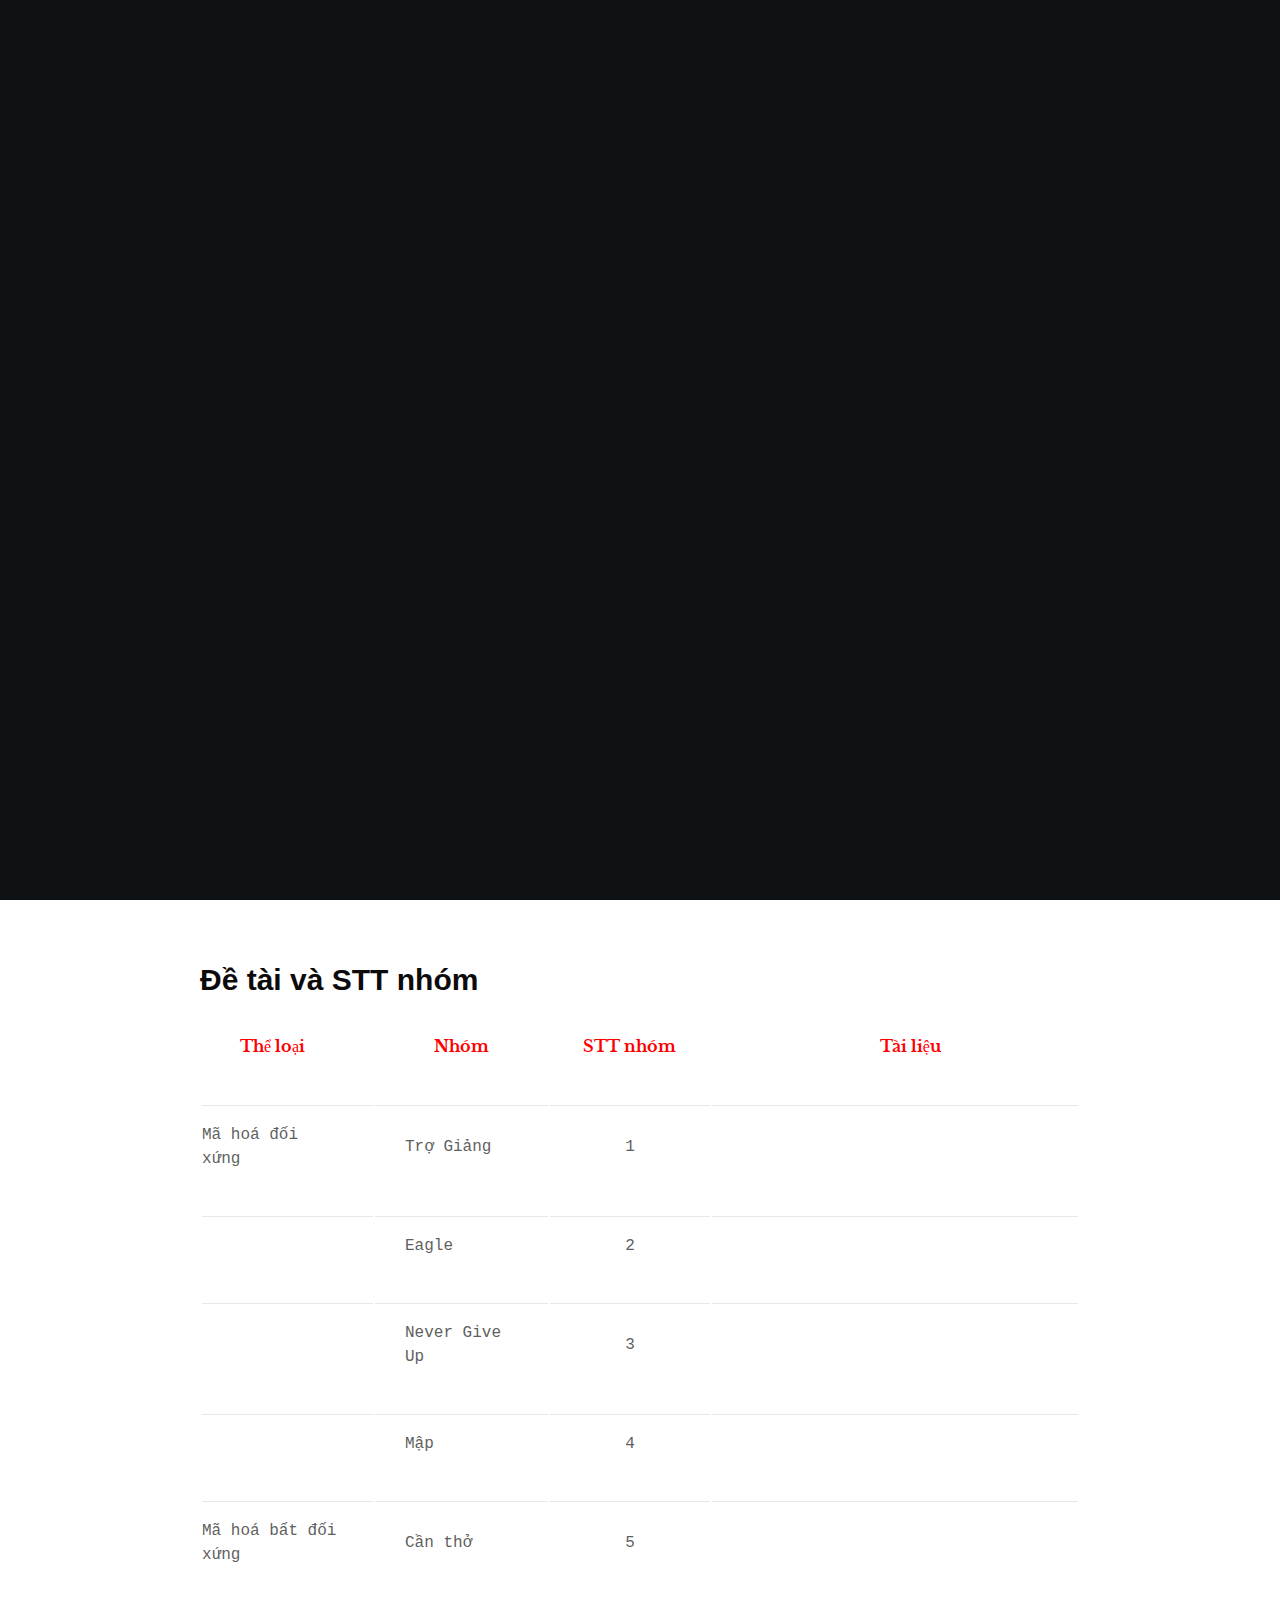
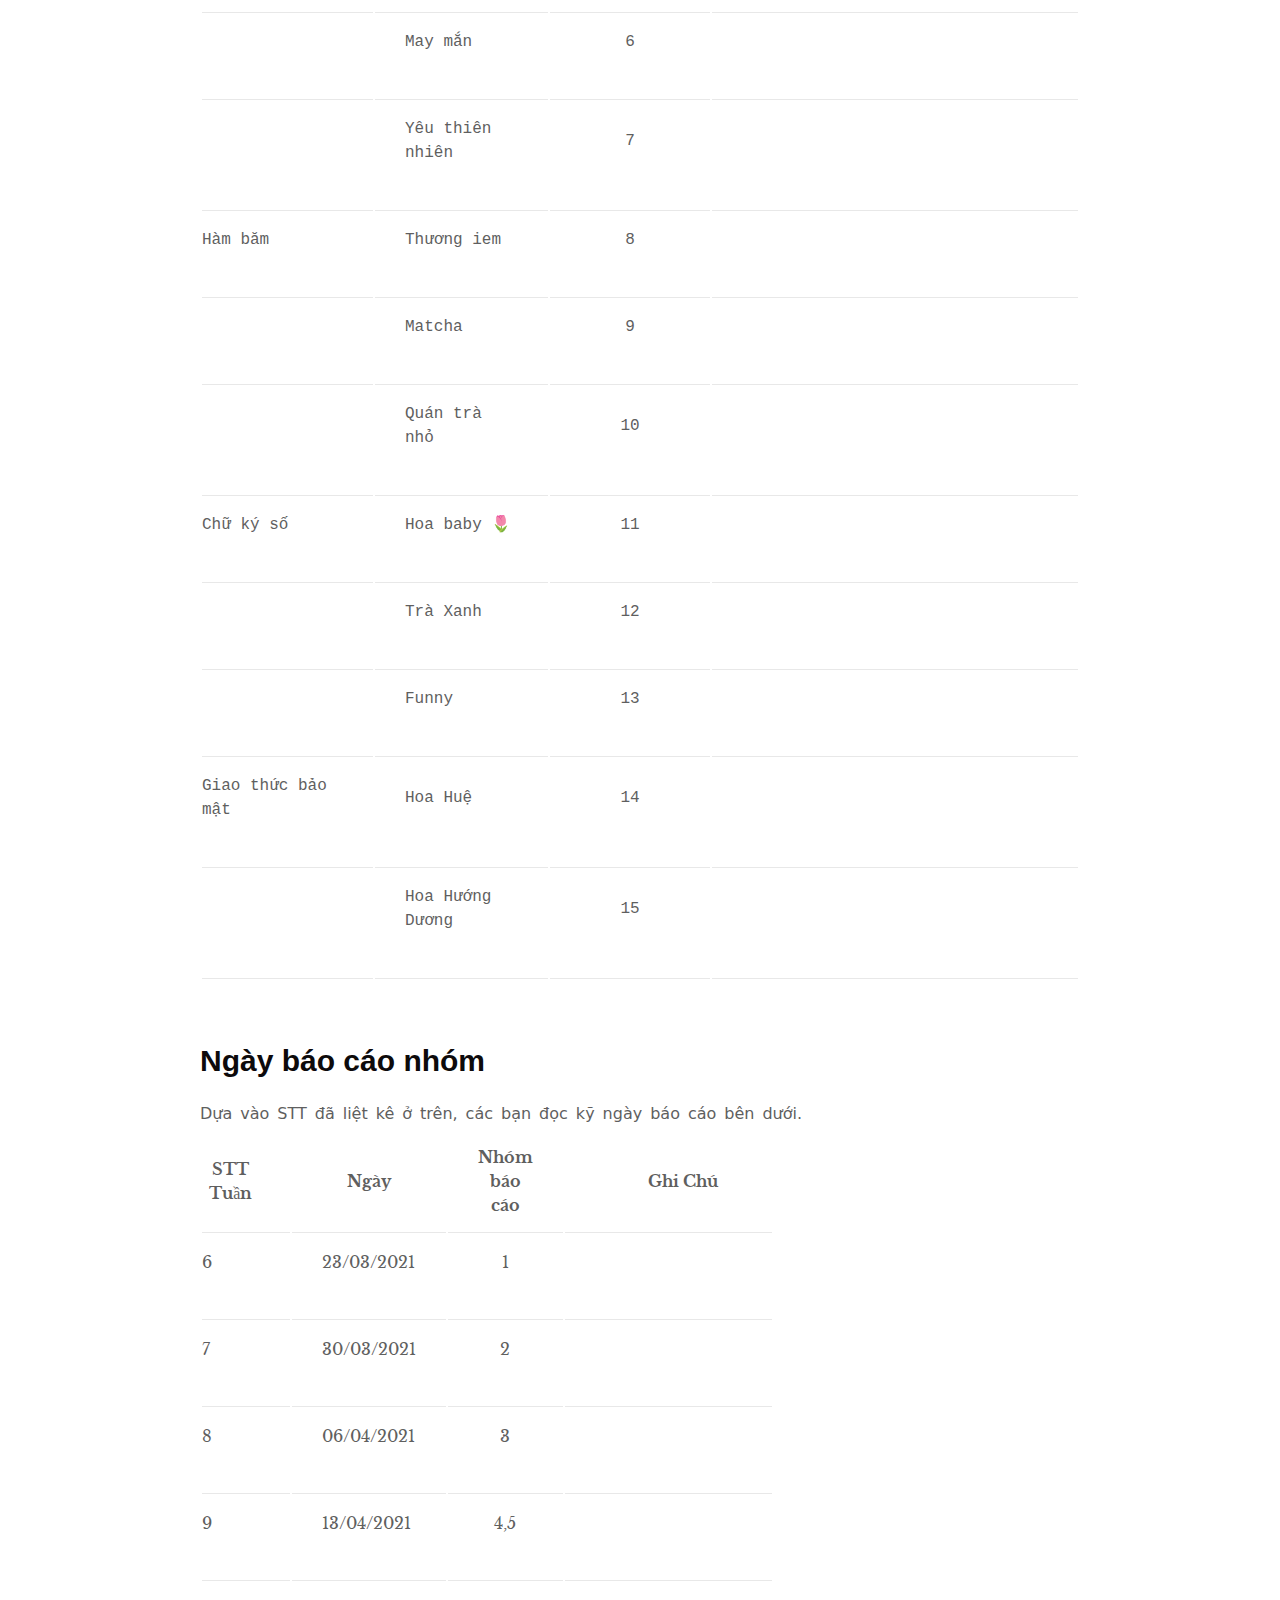
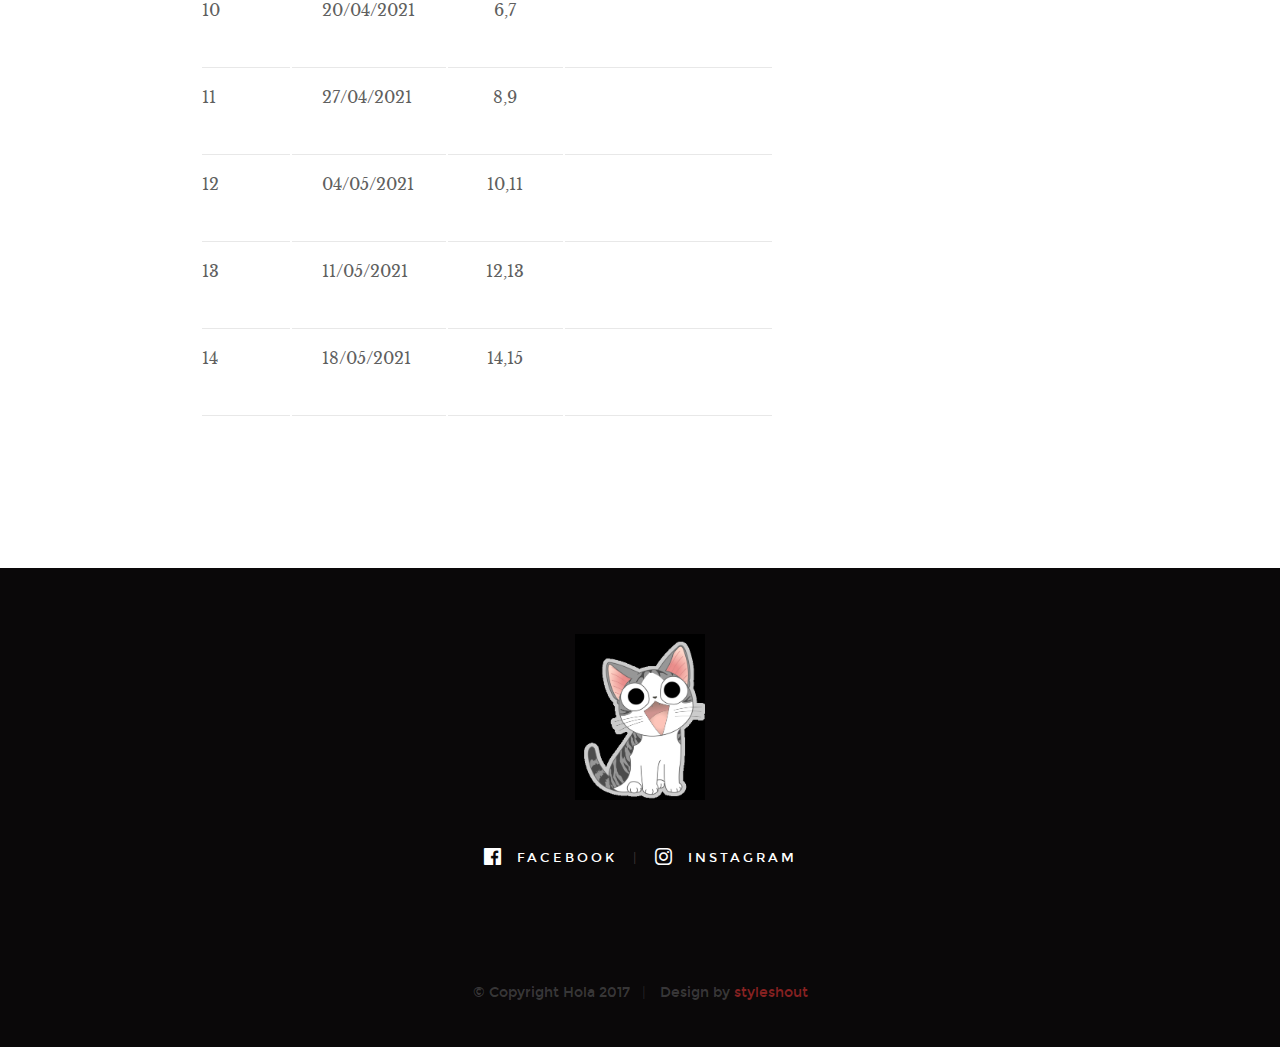
==== iss-detail.html @ af019b06 "Change huge things" ====
<!DOCTYPE html>
<!--[if lt IE 9 ]><html class="no-js oldie" lang="en"> <![endif]-->
<!--[if IE 9 ]><html class="no-js oldie ie9" lang="en"> <![endif]-->
<!--[if (gte IE 9)|!(IE)]><!-->
<html class="no-js" lang="en">
<!--<![endif]-->

<head>

    <!--- basic page needs
    ================================================== -->
    <meta charset="utf-8">
    <title>Blog Single - Hola</title>
    <meta name="description" content="">
    <meta name="author" content="">

    <!-- mobile specific metas
    ================================================== -->
    <meta name="viewport" content="width=device-width, initial-scale=1">

    <!-- CSS
    ================================================== -->
    <link rel="stylesheet" href="css/base.css">
    <link rel="stylesheet" href="css/vendor.css">
    <link rel="stylesheet" href="css/main.css">

    <!-- script
    ================================================== -->
    <script src="js/modernizr.js"></script>
    <script src="js/pace.min.js"></script>

    <!-- favicons
    ================================================== -->
    <link rel="shortcut icon" href="favicon.ico" type="image/x-icon">
    <link rel="icon" href="favicon.ico" type="image/x-icon">

</head>


<body id="top">

    <!-- header
    ================================================== -->
    <header class="s-header">
            
        <div class="header-logo">
        </div>

        <nav class="header-nav-wrap">
            <ul class="header-nav">
                <li><a href="./index.html" title="home">Home</a></li>
                <li class="current"><a class="smoothscroll"  href="./index.html#courses" title="works">Courses</a></li>
                <li><a class="smoothscroll"  href="./index.html" title="blog" target="_blank">Projects</a></li>
                <li><a class="smoothscroll"  href="./index.html" title="blog">Research Interests</a></li>
                <li><a class="smoothscroll"  href="./index.html" title="contact">About me</a></li>
            </ul>
        </nav>

        <a class="header-menu-toggle" href="#0"><span>Menu</span></a>

    </header> <!-- end s-header -->
                        

    <article class="blog-single">

        <!-- page header/blog hero
        ================================================== -->
        <div class="page-header page-header--single page-hero" style="background-image:url(images/courses/iss@2x.jpg)">
        
            <div class="row page-header__content narrow">
                <article class="col-full">
                    <div class="page-header__info">
                        <div class="page-header__cat">
                            <a href="#0">Security</a><a href="#0">Privacy</a>
                        </div>
                    </div>
                    <h1 class="page-header__title">
                        <a href="#0" title="">
                            Information Security and Privacy
                        </a>
                    </h1>
                    <ul class="page-header__meta">
                        <li class="date">02/02/2021-25/05/2021</li>
                        <li class="author">
                            By
                            <span>Kim Khanh Tran</span>
                        </li>
                    </ul>
                    
                </article>
            </div>
    
        </div> <!-- end page-header -->

        <div class="row blog-content">
            <div class="col-full blog-content__main">
                <p class="lead-detail">Đây là trang chi tiết của học phần "An toàn và bảo mật thông tin" của năm học 2020-2021.
                    <br>
                    Bao gồm:
                    <ol>
                        <li>STT của nhóm tương ứng với tên mà nhóm đã đăng ký</li>
                        <li>Đề tài và tài nguyên báo cáo</li>
                        <li>Ngày báo cáo cụ thể</li>
                    </ol>
                </p>
                <h2 class="h2-detail">Đề tài và STT nhóm</h2>
                <!-- https://html-online.com/editor/ -->
                <table style="width: 1000px; font-family: monospace;" >
                    <tbody>
                    <tr>
                    <td style="text-align: center; width: 119.132px;">
                    <p><strong><span style="color: #ff0000;">Thể loại</span></strong></p>
                    </td>
                    <td style="text-align: center; width: 120.243px;">
                    <p><strong><span style="color: #ff0000;">Nh&oacute;m</span></strong></p>
                    </td>
                    <td style="text-align: center; width: 72.4653px;">
                    <p><strong><span style="color: #ff0000;">STT nh&oacute;m</span></strong></p>
                    </td>
                    <td style="text-align: center; width: 254.688px;">
                    <p><strong><span style="color: #ff0000;">T&agrave;i liệu</span></strong></p>
                    </td>
                    </tr>
                    <tr>
                    <td style="width: 119.132px;">
                    <p>M&atilde; ho&aacute; đối xứng</p>
                    </td>
                    <td style="width: 120.243px;">
                    <p>Trợ Giảng</p>
                    </td>
                    <td style="width: 72.4653px; text-align: center;">
                    <p>1</p>
                    </td>
                    <td style="width: 254.688px;">
                    <p>&nbsp;</p>
                    </td>
                    </tr>
                    <tr>
                    <td style="width: 119.132px;">
                    <p>&nbsp;</p>
                    </td>
                    <td style="width: 120.243px;">
                    <p>Eagle</p>
                    </td>
                    <td style="width: 72.4653px; text-align: center;">
                    <p>2</p>
                    </td>
                    <td style="width: 254.688px;">
                    <p>&nbsp;</p>
                    </td>
                    </tr>
                    <tr>
                    <td style="width: 119.132px;">
                    <p>&nbsp;</p>
                    </td>
                    <td style="width: 120.243px;">
                    <p>Never Give Up</p>
                    </td>
                    <td style="width: 72.4653px; text-align: center;">
                    <p>3</p>
                    </td>
                    <td style="width: 254.688px;">
                    <p>&nbsp;</p>
                    </td>
                    </tr>
                    <tr>
                    <td style="width: 119.132px;">
                    <p>&nbsp;</p>
                    </td>
                    <td style="width: 120.243px;">
                    <p>Mập</p>
                    </td>
                    <td style="width: 72.4653px; text-align: center;">
                    <p>4</p>
                    </td>
                    <td style="width: 254.688px;">
                    <p>&nbsp;</p>
                    </td>
                    </tr>
                    <tr>
                    <td style="width: 119.132px;">
                    <p>M&atilde; ho&aacute; bất đối xứng</p>
                    </td>
                    <td style="width: 120.243px;">
                    <p>Cần thở</p>
                    </td>
                    <td style="width: 72.4653px; text-align: center;">
                    <p>5</p>
                    </td>
                    <td style="width: 254.688px;">
                    <p>&nbsp;</p>
                    </td>
                    </tr>
                    <tr>
                    <td style="width: 119.132px;">
                    <p>&nbsp;</p>
                    </td>
                    <td style="width: 120.243px;">
                    <p>May mắn</p>
                    </td>
                    <td style="width: 72.4653px; text-align: center;">
                    <p>6</p>
                    </td>
                    <td style="width: 254.688px;">
                    <p>&nbsp;</p>
                    </td>
                    </tr>
                    <tr>
                    <td style="width: 119.132px;">
                    <p>&nbsp;</p>
                    </td>
                    <td style="width: 120.243px;">
                    <p>Y&ecirc;u thi&ecirc;n nhi&ecirc;n</p>
                    </td>
                    <td style="width: 72.4653px; text-align: center;">
                    <p>7</p>
                    </td>
                    <td style="width: 254.688px;">
                    <p>&nbsp;</p>
                    </td>
                    </tr>
                    <tr>
                    <td style="width: 119.132px;">
                    <p>H&agrave;m băm</p>
                    </td>
                    <td style="width: 120.243px;">
                    <p>Thương iem</p>
                    </td>
                    <td style="width: 72.4653px; text-align: center;">
                    <p>8</p>
                    </td>
                    <td style="width: 254.688px;">
                    <p>&nbsp;</p>
                    </td>
                    </tr>
                    <tr>
                    <td style="width: 119.132px;">
                    <p>&nbsp;</p>
                    </td>
                    <td style="width: 120.243px;">
                    <p>Matcha</p>
                    </td>
                    <td style="width: 72.4653px; text-align: center;">
                    <p>9</p>
                    </td>
                    <td style="width: 254.688px;">
                    <p>&nbsp;</p>
                    </td>
                    </tr>
                    <tr>
                    <td style="width: 119.132px;">
                    <p>&nbsp;</p>
                    </td>
                    <td style="width: 120.243px;">
                    <p>Qu&aacute;n tr&agrave; nhỏ</p>
                    </td>
                    <td style="width: 72.4653px; text-align: center;">
                    <p>10</p>
                    </td>
                    <td style="width: 254.688px;">
                    <p>&nbsp;</p>
                    </td>
                    </tr>
                    <tr>
                    <td style="width: 119.132px;">
                    <p>Chữ k&yacute; số</p>
                    </td>
                    <td style="width: 120.243px;">
                    <p>Hoa baby 🌷</p>
                    </td>
                    <td style="width: 72.4653px; text-align: center;">
                    <p>11</p>
                    </td>
                    <td style="width: 254.688px;">
                    <p>&nbsp;</p>
                    </td>
                    </tr>
                    <tr>
                    <td style="width: 119.132px;">
                    <p>&nbsp;</p>
                    </td>
                    <td style="width: 120.243px;">
                    <p>Tr&agrave; Xanh</p>
                    </td>
                    <td style="width: 72.4653px; text-align: center;">
                    <p>12</p>
                    </td>
                    <td style="width: 254.688px;">
                    <p>&nbsp;</p>
                    </td>
                    </tr>
                    <tr>
                    <td style="width: 119.132px;">
                    <p>&nbsp;</p>
                    </td>
                    <td style="width: 120.243px;">
                    <p>Funny</p>
                    </td>
                    <td style="width: 72.4653px; text-align: center;">
                    <p>13</p>
                    </td>
                    <td style="width: 254.688px;">
                    <p>&nbsp;</p>
                    </td>
                    </tr>
                    <tr>
                    <td style="width: 119.132px;">
                    <p>Giao thức bảo mật</p>
                    </td>
                    <td style="width: 120.243px;">
                    <p>Hoa Huệ</p>
                    </td>
                    <td style="width: 72.4653px; text-align: center;">
                    <p>14</p>
                    </td>
                    <td style="width: 254.688px;">
                    <p>&nbsp;</p>
                    </td>
                    </tr>
                    <tr>
                    <td style="width: 119.132px;">
                    <p>&nbsp;</p>
                    </td>
                    <td style="width: 120.243px;">
                    <p>Hoa Hướng Dương</p>
                    </td>
                    <td style="width: 72.4653px; text-align: center;">
                    <p>15</p>
                    </td>
                    <td style="width: 254.688px;">
                    <p>&nbsp;</p>
                    </td>
                    </tr>
                    </tbody>
                    </table>
                <h2 class="h2-detail">Ngày báo cáo nhóm</h2>
                Dựa vào STT đã liệt kê ở trên, các bạn đọc kỹ ngày báo cáo bên dưới.
                <table style="width: 574px;">
                    <tbody>
                    <tr style="height: 31px;">
                    <td style="height: 31px; width: 90px; text-align: center;"><strong>STT Tuần</strong></td>
                    <td style="height: 31px; width: 139px; text-align: center;"><strong>Ng&agrave;y</strong></td>
                    <td style="height: 31px; width: 114px; text-align: center;"><strong>Nh&oacute;m b&aacute;o c&aacute;o</strong></td>
                    <td style="height: 31px; width: 230px; text-align: center;"><strong>Ghi Ch&uacute;</strong></td>
                    </tr>
                    <tr style="height: 31px;">
                    <td style="height: 31px; width: 90px;">
                    <p>6</p>
                    </td>
                    <td style="height: 31px; width: 139px;">
                    <p>23/03/2021</p>
                    </td>
                    <td style="height: 31px; width: 114px;">
                    <p style="text-align: center;">1</p>
                    </td>
                    <td style="height: 31px; width: 230px;">&nbsp;</td>
                    </tr>
                    <tr style="height: 31px;">
                    <td style="height: 31px; width: 90px;">
                    <p>7</p>
                    </td>
                    <td style="height: 31px; width: 139px;">
                    <p>30/03/2021</p>
                    </td>
                    <td style="height: 31px; width: 114px;">
                    <p style="text-align: center;">2</p>
                    </td>
                    <td style="height: 31px; width: 230px;">&nbsp;</td>
                    </tr>
                    <tr style="height: 31px;">
                    <td style="height: 31px; width: 90px;">
                    <p>8</p>
                    </td>
                    <td style="height: 31px; width: 139px;">
                    <p>06/04/2021</p>
                    </td>
                    <td style="height: 31px; width: 114px;">
                    <p style="text-align: center;">3</p>
                    </td>
                    <td style="height: 31px; width: 230px;">&nbsp;</td>
                    </tr>
                    <tr style="height: 31px;">
                    <td style="height: 31px; width: 90px;">
                    <p>9</p>
                    </td>
                    <td style="height: 31px; width: 139px;">
                    <p>13/04/2021</p>
                    </td>
                    <td style="height: 31px; width: 114px;">
                    <p style="text-align: center;">4,5</p>
                    </td>
                    <td style="height: 31px; width: 230px;">&nbsp;</td>
                    </tr>
                    <tr style="height: 31px;">
                    <td style="height: 31px; width: 90px;">
                    <p>10</p>
                    </td>
                    <td style="height: 31px; width: 139px;">
                    <p>20/04/2021</p>
                    </td>
                    <td style="height: 31px; width: 114px;">
                    <p style="text-align: center;">6,7</p>
                    </td>
                    <td style="height: 31px; width: 230px;">&nbsp;</td>
                    </tr>
                    <tr style="height: 31px;">
                    <td style="height: 31px; width: 90px;">
                    <p>11</p>
                    </td>
                    <td style="height: 31px; width: 139px;">
                    <p>27/04/2021</p>
                    </td>
                    <td style="height: 31px; width: 114px;">
                    <p style="text-align: center;">8,9</p>
                    </td>
                    <td style="height: 31px; width: 230px;">&nbsp;</td>
                    </tr>
                    <tr style="height: 31px;">
                    <td style="height: 31px; width: 90px;">
                    <p>12</p>
                    </td>
                    <td style="height: 31px; width: 139px;">
                    <p>04/05/2021</p>
                    </td>
                    <td style="height: 31px; width: 114px;">
                    <p style="text-align: center;">10,11</p>
                    </td>
                    <td style="height: 31px; width: 230px;">&nbsp;</td>
                    </tr>
                    <tr style="height: 31px;">
                    <td style="height: 31px; width: 90px;">
                    <p>13</p>
                    </td>
                    <td style="height: 31px; width: 139px;">
                    <p>11/05/2021</p>
                    </td>
                    <td style="height: 31px; width: 114px;">
                    <p style="text-align: center;">12,13</p>
                    </td>
                    <td style="height: 31px; width: 230px;">&nbsp;</td>
                    </tr>
                    <tr style="height: 31px;">
                    <td style="height: 31px; width: 90px;">
                    <p>14</p>
                    </td>
                    <td style="height: 31px; width: 139px;">
                    <p>18/05/2021</p>
                    </td>
                    <td style="height: 31px; width: 114px;">
                    <p style="text-align: center;">14,15</p>
                    </td>
                    <td style="height: 31px; width: 230px;">&nbsp;</td>
                    </tr>
                    </tbody>
                </table>
                <!-- <p class="blog-content__tags">
                    <span>Post Tags</span>

                    <span class="blog-content__tag-list">
                        <a href="#0">orci</a>
                        <a href="#0">lectus</a>
                        <a href="#0">varius</a>
                        <a href="#0">turpis</a>
                    </span>

                </p> -->

                <!-- <div class="blog-content__pagenav">
                    <div class="blog-content__nav">
                        <div class="blog-content__prev">
                            <a href="#0" rel="prev">
                                <span>Previous Post</span>
                                Tips on Minimalist Design 
                            </a>
                        </div>
                        <div class="blog-content__next">
                            <a href="#0" rel="next">
                                <span>Next Post</span>
                                Less Is More 
                            </a>
                        </div>
                    </div>

                    <div class="blog-content__all">
                        <a href="blog.html" class="btn btn--primary">
                            View All Post
                        </a>
                    </div>
                </div> -->

            </div><!-- end blog-content__main -->
        </div> <!-- end blog-content -->

    </article>


    <!-- comments
    ================================================== -->
    


    <!-- footer
    ================================================== -->
    <footer>
            <div class="row">
                <div class="col-full">

                    <div class="footer-logo">
                        <a class="footer-site-logo" href="#0"><img src="images/courses/chi.png" alt="Homepage"></a>
                    </div>
    
                    <ul class="footer-social">
                        <li><a href="https://www.facebook.com/kkhanh.tran.yc/">
                            <i class="im im-facebook" aria-hidden="true"></i>
                            <span>Facebook</span>
                        </a></li>
                        <li><a href="https://www.instagram.com/homo_meo">
                            <i class="im im-instagram" aria-hidden="true"></i>
                            <span>Instagram</span>
                        </a></li>
                    </ul>
                        
                </div>
            </div>
    
            <div class="row footer-bottom">
    
                <div class="col-twelve">
                    <div class="copyright">
                        <span>© Copyright Hola 2017</span> 
                        <span>Design by <a href="https://www.styleshout.com/">styleshout</a></span>	
                    </div>
    
                    <div class="go-top">
                    <a class="smoothscroll" title="Back to Top" href="#top"><i class="im im-arrow-up" aria-hidden="true"></i></a>
                    </div>
                </div>
    
            </div> <!-- end footer-bottom -->
    
        </footer> <!-- end footer -->
    
    
        <div id="preloader"> 
            <div id="loader"></div>
        </div>
    
    
        <!-- Java Script
        ================================================== -->
        <script src="js/jquery-3.2.1.min.js"></script>
        <script src="js/plugins.js"></script>
        <script src="js/main.js"></script>

</body>

</html>
---- css/base.css ----
/* =================================================================== 
 *
 *  Hola v1.0 Base Stylesheet
 *  10-02-2017
 *  ------------------------------------------------------------------
 *
 *  TOC:
 *  # Normalize
 *  # Basic/base setup styles
 *      ## Media
 *      ## Typography resets
 *      ## links
 *      ## inputs
 *  # grid
 *      ## medium size devices
 *      ## tablets
 *      ## mobile devices
 *      ## small mobile devices
 *  # block grids
 *      ## medium size devices
 *      ## tablets
 *      ## mobile devices
 *      ## small mobile devices
 *  # MISC
 *
 * =================================================================== */


/* ===================================================================
 * # normalize
 * normalize.css v5.0.0 | MIT License | 
 * github.com/necolas/normalize.css
 *
 * ------------------------------------------------------------------- */

html {
    font-family: sans-serif;
    line-height: 1.15;
    -ms-text-size-adjust: 100%;
    -webkit-text-size-adjust: 100%;
}

body {
    margin: 0;
}

article, aside, footer, header, nav, section {
    display: block;
}

h1 {
    font-size: 2em;
    margin: 0.67em 0;
}

figcaption, figure, main {
    display: block;
}

figure {
    margin: 1em 40px;
}

hr {
    box-sizing: content-box;
    height: 0;
    overflow: visible;
}

pre {
    font-family: monospace, monospace;
    font-size: 1em;
}

a {
    background-color: transparent;
    -webkit-text-decoration-skip: objects;
}

a:active, a:hover {
    outline-width: 0;
}

abbr[title] {
    border-bottom: none;
    text-decoration: underline;
    text-decoration: underline dotted;
}

b, strong {
    font-weight: inherit;
}

b, strong {
    font-weight: bolder;
}

code, kbd, samp {
    font-family: monospace, monospace;
    font-size: 1em;
}

dfn {
    font-style: italic;
}

mark {
    background-color: #ff0;
    color: #000;
}

small {
    font-size: 80%;
}

sub, sup {
    font-size: 75%;
    line-height: 0;
    position: relative;
    vertical-align: baseline;
}

sub {
    bottom: -0.25em;
}

sup {
    top: -0.5em;
}

audio, video {
    display: inline-block;
}

audio:not([controls]) {
    display: none;
    height: 0;
}

img {
    border-style: none;
}

svg:not(:root) {
    overflow: hidden;
}

button, input, optgroup, select, textarea {
    font-family: sans-serif;
    font-size: 100%;
    line-height: 1.15;
    margin: 0;
}

button, input {
    overflow: visible;
}

button, select {
    text-transform: none;
}

button, html [type="button"], [type="reset"], [type="submit"] {
    -webkit-appearance: button;
}

button::-moz-focus-inner, [type="button"]::-moz-focus-inner, [type="reset"]::-moz-focus-inner, [type="submit"]::-moz-focus-inner {
    border-style: none;
    padding: 0;
}

button:-moz-focusring, [type="button"]:-moz-focusring, [type="reset"]:-moz-focusring, [type="submit"]:-moz-focusring {
    outline: 1px dotted ButtonText;
}

fieldset {
    border: 1px solid #c0c0c0;
    margin: 0 2px;
    padding: 0.35em 0.625em 0.75em;
}

legend {
    box-sizing: border-box;
    color: inherit;
    display: table;
    max-width: 100%;
    padding: 0;
    white-space: normal;
}

progress {
    display: inline-block;
    vertical-align: baseline;
}

textarea {
    overflow: auto;
}

[type="checkbox"], [type="radio"] {
    box-sizing: border-box;
    padding: 0;
}

[type="number"]::-webkit-inner-spin-button, [type="number"]::-webkit-outer-spin-button {
    height: auto;
}

[type="search"] {
    -webkit-appearance: textfield;
    outline-offset: -2px;
}

[type="search"]::-webkit-search-cancel-button, [type="search"]::-webkit-search-decoration {
    -webkit-appearance: none;
}

::-webkit-file-upload-button {
    -webkit-appearance: button;
    font: inherit;
}

details, menu {
    display: block;
}

summary {
    display: list-item;
}

canvas {
    display: inline-block;
}

template {
    display: none;
}

[hidden] {
    display: none;
}


/* ===================================================================
 * # basic/base setup styles - (_basic.scss)
 *
 * ------------------------------------------------------------------- */

html {
    font-size: 62.5%;
    box-sizing: border-box;
}

*, *::before, *::after {
    box-sizing: inherit;
}

body {
    font-weight: normal;
    line-height: 1;
    word-wrap: break-word;
    text-rendering: optimizeLegibility;
    -webkit-overflow-scrolling: touch;
    -webkit-text-size-adjust: none;
}

body, input, button {
    -moz-osx-font-smoothing: grayscale;
    -webkit-font-smoothing: antialiased;
}


/* ------------------------------------------------------------------- 
 * ## Media - (_basic.scss)
 * ------------------------------------------------------------------- */

img, video {
    max-width: 100%;
    height: auto;
}


/* ------------------------------------------------------------------- 
 * ## Typography resets - (_basic.scss)
 * ------------------------------------------------------------------- */

div, dl, dt, dd, ul, ol, li, h1, h2, h3, h4, h5, h6, pre, form, p, blockquote, th, td {
    margin: 0;
    padding: 0;
}

h1, h2, h3, h4, h5, h6 {
    -webkit-font-smoothing: auto;
    -webkit-font-smoothing: antialiased;
    -webkit-font-variant-ligatures: common-ligatures;
    -moz-font-variant-ligatures: common-ligatures;
    font-variant-ligatures: common-ligatures;
    text-rendering: optimizeLegibility;
}

em, i {
    font-style: italic;
    line-height: inherit;
}

strong, b {
    font-weight: bold;
    line-height: inherit;
}

small {
    font-size: 60%;
    line-height: inherit;
}

ol, ul {
    list-style: none;
}

li {
    display: block;
}


/* ------------------------------------------------------------------- 
 * ## links - (_basic.scss)
 * ------------------------------------------------------------------- */

a {
    text-decoration: none;
    line-height: inherit;
}

a img {
    border: none;
}


/* ------------------------------------------------------------------- 
 * ## inputs - (_basic.scss)
 * ------------------------------------------------------------------- */

fieldset {
    margin: 0;
    padding: 0;
}

input[type="email"], 
input[type="number"], 
input[type="search"], 
input[type="text"], 
input[type="tel"], 
input[type="url"], 
input[type="password"], textarea {
    -webkit-appearance: none;
    -moz-appearance: none;
    -ms-appearance: none;
    -o-appearance: none;
    appearance: none;
}


/* ===================================================================
 * # grid - (_grid.scss)
 *
 * ------------------------------------------------------------------- */

.row {
    width: 94%;
    max-width: 1200px;
    margin: 0 auto;
}

.row:after {
    content: "";
    display: table;
    clear: both;
}

.row .row {
    width: auto;
    max-width: none;
    margin-left: -20px;
    margin-right: -20px;
}


/* column blocks
 * -------------------------------------- */

[class*="col-"] {
    float: left;
}

[class*="col-"] + [class*="col-"].end {
    float: right;
}

[class*="col-"] {
    padding: 0 20px;
}


/* column width classes 
 * -------------------------------------- */

.col-one {
    width: 8.33333%;
}

.col-two, .col-1-6 {
    width: 16.66667%;
}

.col-three, .col-1-4 {
    width: 25%;
}

.col-four, .col-1-3 {
    width: 33.33333%;
}

.col-five {
    width: 41.66667%;
}

.col-six, .col-1-2 {
    width: 50%;
}

.col-seven {
    width: 58.33333%;
}

.col-eight, .col-2-3 {
    width: 66.66667%;
}

.col-nine, .col-3-4 {
    width: 75%;
}

.col-ten, .col-5-6 {
    width: 83.33333%;
}

.col-eleven {
    width: 91.66667%;
}

.col-twelve, .col-full {
    width: 100%;
}


/* ------------------------------------------------------------------- 
 * ## medium size devices - (_grid.scss)
 * ------------------------------------------------------------------- */

@media only screen and (max-width: 1200px) {
    .row .row {
        margin-left: -15px;
        margin-right: -15px;
    }
    [class*="col-"] {
        padding: 0 15px;
    }
    .md-two, .md-1-6 {
        width: 16.66667%;
    }
    .md-one {
        width: 8.33333%;
    }
    .md-three, .md-1-4 {
        width: 25%;
    }
    .md-four, .md-1-3 {
        width: 33.33333%;
    }
    .md-five {
        width: 41.66667%;
    }
    .md-six, .md-1-2 {
        width: 50%;
    }
    .md-seven {
        width: 58.33333%;
    }
    .md-eight, .md-2-3 {
        width: 66.66667%;
    }
    .md-nine, .md-3-4 {
        width: 75%;
    }
    .md-ten, .md-5-6 {
        width: 83.33333%;
    }
    .md-eleven {
        width: 91.66667%;
    }
    .md-twelve, .md-full {
        width: 100%;
    }
}


/* ------------------------------------------------------------------- 
 * ## tablets - (_grid.scss)
 * ------------------------------------------------------------------- */

@media only screen and (max-width: 800px) {
    .row {
        width: 90%;
    }
    .tab-1-4 {
        width: 25%;
    }
    .tab-1-3 {
        width: 33.33333%;
    }
    .tab-1-2 {
        width: 50%;
    }
    .tab-2-3 {
        width: 66.66667%;
    }
    .tab-3-4 {
        width: 75%;
    }
    .tab-full {
        width: 100%;
    }
}


/* ------------------------------------------------------------------- 
 * ## mobile devices - (_grid.scss)
 * ------------------------------------------------------------------- */

@media only screen and (max-width: 600px) {
    .row {
        width: auto;
        padding-left: 25px;
        padding-right: 25px;
    }
    .row .row {
        margin-left: -10px;
        margin-right: -10px;
    }
    [class*="col-"] {
        padding: 0 10px;
    }
    .mob-1-4 {
        width: 25%;
    }
    .mob-1-3 {
        width: 33.33333%;
    }
    .mob-1-2 {
        width: 50%;
    }
    .mob-2-3 {
        width: 66.66667%;
    }
    .mob-3-4 {
        width: 75%;
    }
    .mob-full {
        width: 100%;
    }
}


/* ------------------------------------------------------------------- 
 * ## small mobile devices - (_grid.scss) 
 * ------------------------------------------------------------------- */


/* stack columns on small mobile devices
 * ------------------------------------------------------------------- */

@media only screen and (max-width: 400px) {
    .row .row {
        padding-left: 0;
        padding-right: 0;
        margin-left: 0;
        margin-right: 0;
    }
    [class*="col-"] {
        width: 100% !important;
        float: none !important;
        clear: both !important;
        margin-left: 0;
        margin-right: 0;
        padding: 0;
    }
    [class*="col-"] + [class*="col-"].end {
        float: none;
    }
}


/* ===================================================================
 * # block grids - (_grid.scss)
 * ------------------------------------------------------------------- */


/*   Equally-sized columns define at row level
 * ------------------------------------------------------------------- */

[class*="block-"]:after {
    content: "";
    display: table;
    clear: both;
}

.block-1-6 .col-block {
    width: 16.66667%;
}

.block-1-5 .col-block {
    width: 20%;
}

.block-1-4 .col-block {
    width: 25%;
}

.block-1-3 .col-block {
    width: 33.33333%;
}

.block-1-2 .col-block {
    width: 50%;
}


/**
 * Clearing for block grid columns. Allow columns with 
 * different heights to align properly.
 */

.block-1-6 .col-block:nth-child(6n+1), 
.block-1-5 .col-block:nth-child(5n+1), 
.block-1-4 .col-block:nth-child(4n+1), 
.block-1-3 .col-block:nth-child(3n+1), 
.block-1-2 .col-block:nth-child(2n+1) {
    clear: both;
}


/* ------------------------------------------------------------------- 
 * ## medium size devices - (_grid.scss)
 * ------------------------------------------------------------------- */

@media only screen and (max-width: 1200px) {
    .block-m-1-6 .col-block {
        width: 16.66667%;
    }
    .block-m-1-5 .col-block {
        width: 20%;
    }
    .block-m-1-4 .col-block {
        width: 25%;
    }
    .block-m-1-3 .col-block {
        width: 33.33333%;
    }
    .block-m-1-2 .col-block {
        width: 50%;
    }
    .block-m-full .col-block {
        width: 100%;
        clear: both;
    }
    [class*="block-m-"] .bgrid:nth-child(n) {
        clear: none;
    }
    .block-m-1-6 .col-block:nth-child(6n+1), 
    .block-m-1-5 .col-block:nth-child(5n+1), 
    .block-m-1-4 .col-block:nth-child(4n+1), 
    .block-m-1-3 .col-block:nth-child(3n+1), 
    .block-m-1-2 .col-block:nth-child(2n+1) {
        clear: both;
    }
}


/* ------------------------------------------------------------------- 
 * ## tablets - (_grid.scss)
 * ------------------------------------------------------------------- */

@media only screen and (max-width: 800px) {
    .block-tab-1-6 .col-block {
        width: 16.66667%;
    }
    .block-tab-1-5 .col-block {
        width: 20%;
    }
    .block-tab-1-4 .col-block {
        width: 25%;
    }
    .block-tab-1-3 .col-block {
        width: 33.33333%;
    }
    .block-tab-1-2 .col-block {
        width: 50%;
    }
    .block-tab-full .col-block {
        width: 100%;
        clear: both;
    }
    [class*="block-tab-"] .bgrid:nth-child(n) {
        clear: none;
    }
    .block-tab-1-6 .col-block:nth-child(6n+1), 
    .block-tab-1-6 .col-block:nth-child(5n+1), 
    .block-tab-1-4 .col-block:nth-child(4n+1), 
    .block-tab-1-3 .col-block:nth-child(3n+1), 
    .block-tab-1-2 .col-block:nth-child(2n+1) {
        clear: both;
    }
}


/* ------------------------------------------------------------------- 
 * ## mobile devices - (_grid.scss)
 * ------------------------------------------------------------------- */

@media only screen and (max-width: 600px) {
    .block-mob-1-6 .col-block {
        width: 16.66667%;
    }
    .block-mob-1-5 .col-block {
        width: 20%;
    }
    .block-mob-1-4 .col-block {
        width: 25%;
    }
    .block-mob-1-3 .col-block {
        width: 33.33333%;
    }
    .block-mob-1-2 .col-block {
        width: 50%;
    }
    .block-mob-full .col-block {
        width: 100%;
        clear: both;
    }
    [class*="block-mob-"] .bgrid:nth-child(n) {
        clear: none;
    }
    .block-mob-1-6 .col-block:nth-child(6n+1), 
    .block-mob-1-5 .col-block:nth-child(5n+1), 
    .block-mob-1-4 .col-block:nth-child(4n+1), 
    .block-mob-1-3 .col-block:nth-child(3n+1), 
    .block-mob-1-2 .col-block:nth-child(2n+1) {
        clear: both;
    }
}


/* ------------------------------------------------------------------- 
 * ## small mobile devices - (_grid.scss) 
 * ------------------------------------------------------------------- */


/* stack columns on small mobile devices
 * ------------------------------------------------------------------- */

@media only screen and (max-width: 400px) {
    .stack .col-block {
        width: 100% !important;
        float: none !important;
        clear: both !important;
        margin-left: 0;
        margin-right: 0;
    }
}


/* ===================================================================
 * # MISC  - (_grid.scss)
 *
 * ------------------------------------------------------------------- */

.group:after {
    content: "";
    display: table;
    clear: both;
}


/* Misc Helper Styles
 * -------------------------------------- */

.is-hidden {
    display: none;
}

.is-invisible {
    visibility: hidden;
}

.antialiased {
    -webkit-font-smoothing: antialiased;
    -moz-osx-font-smoothing: grayscale;
}

.overflow-hidden {
    overflow: hidden;
}

.remove-bottom {
    margin-bottom: 0;
}

.half-bottom {
    margin-bottom: 1.5rem !important;
}

.add-bottom {
    margin-bottom: 3rem !important;
}

.no-border {
    border: none;
}

.full-width {
    width: 100%;
}

.text-center {
    text-align: center;
}

.text-left {
    text-align: left;
}

.text-right {
    text-align: right;
}

.pull-left {
    float: left;
}

.pull-right {
    float: right;
}

.align-center {
    margin-left: auto;
    margin-right: auto;
    text-align: center;
}
---- css/vendor.css ----
/* =================================================================== 
 *
 *  Hola v1.0 Vendor/Third Party CSS 
 *  10-02-2017
 *  ------------------------------------------------------------------
 *
 *  TOC:
 *  # Slick slider
 *  # PhotoSwipe Skin
 *  # Prettyprint GitHub Theme
 *
 * =================================================================== */


/* ===================================================================
 * # slick slider
 *
 * ------------------------------------------------------------------- */

.slick-slider {
    position: relative;
    display: block;
    box-sizing: border-box;
    -webkit-touch-callout: none;
    -webkit-user-select: none;
    -khtml-user-select: none;
    -moz-user-select: none;
    -ms-user-select: none;
    user-select: none;
    -ms-touch-action: pan-y;
    touch-action: pan-y;
    -webkit-tap-highlight-color: transparent;
}

.slick-list {
    position: relative;
    overflow: hidden;
    display: block;
    margin: 0;
    padding: 0;
}

.slick-list:focus {
    outline: none;
}

.slick-list.dragging {
    cursor: pointer;
    cursor: hand;
}

.slick-slider .slick-track, .slick-slider .slick-list {
    -webkit-transform: translate3d(0, 0, 0);
    -moz-transform: translate3d(0, 0, 0);
    -ms-transform: translate3d(0, 0, 0);
    -o-transform: translate3d(0, 0, 0);
    transform: translate3d(0, 0, 0);
}

.slick-track {
    position: relative;
    left: 0;
    top: 0;
    display: block;
}

.slick-track:before, .slick-track:after {
    content: "";
    display: table;
}

.slick-track:after {
    clear: both;
}

.slick-loading .slick-track {
    visibility: hidden;
}

.slick-slide {
    float: left;
    height: 100%;
    min-height: 1px;
    display: none;
}

[dir="rtl"] .slick-slide {
    float: right;
}

.slick-slide img {
    display: block;
}

.slick-slide.slick-loading img {
    display: none;
}

.slick-slide.dragging img {
    pointer-events: none;
}

.slick-initialized .slick-slide {
    display: block;
}

.slick-loading .slick-slide {
    visibility: hidden;
}

.slick-vertical .slick-slide {
    display: block;
    height: auto;
    border: 1px solid transparent;
}

.slick-arrow.slick-hidden {
    display: none;
}


/*! PhotoSwipe main CSS by Dmitry Semenov | photoswipe.com | MIT license */


/*
	Styles for basic PhotoSwipe functionality (sliding area, open/close transitions)
*/


/* pswp = photoswipe */

.pswp {
    display: none;
    position: absolute;
    width: 100%;
    height: 100%;
    left: 0;
    top: 0;
    overflow: hidden;
    -ms-touch-action: none;
    touch-action: none;
    z-index: 1500;
    -webkit-text-size-adjust: 100%;
    /* create separate layer, to avoid paint on window.onscroll in webkit/blink */
    -webkit-backface-visibility: hidden;
    outline: none;
}

.pswp * {
    -webkit-box-sizing: border-box;
    box-sizing: border-box;
}

.pswp img {
    max-width: none;
}


/* style is added when JS option showHideOpacity is set to true */

.pswp--animate_opacity {
    /* 0.001, because opacity:0 doesn't trigger Paint action, which causes lag at start of transition */
    opacity: 0.001;
    will-change: opacity;
    /* for open/close transition */
    -webkit-transition: opacity 333ms cubic-bezier(0.4, 0, 0.22, 1);
    transition: opacity 333ms cubic-bezier(0.4, 0, 0.22, 1);
}

.pswp--open {
    display: block;
}

.pswp--zoom-allowed .pswp__img {
    /* autoprefixer: off */
    cursor: -webkit-zoom-in;
    cursor: -moz-zoom-in;
    cursor: zoom-in;
}

.pswp--zoomed-in .pswp__img {
    /* autoprefixer: off */
    cursor: -webkit-grab;
    cursor: -moz-grab;
    cursor: grab;
}

.pswp--dragging .pswp__img {
    /* autoprefixer: off */
    cursor: -webkit-grabbing;
    cursor: -moz-grabbing;
    cursor: grabbing;
}


/*
	Background is added as a separate element.
	As animating opacity is much faster than animating rgba() background-color.
*/

.pswp__bg {
    position: absolute;
    left: 0;
    top: 0;
    width: 100%;
    height: 100%;
    background: #000;
    opacity: 0;
    -webkit-transform: translateZ(0);
    transform: translateZ(0);
    -webkit-backface-visibility: hidden;
    will-change: opacity;
}

.pswp__scroll-wrap {
    position: absolute;
    left: 0;
    top: 0;
    width: 100%;
    height: 100%;
    overflow: hidden;
}

.pswp__container, .pswp__zoom-wrap {
    -ms-touch-action: none;
    touch-action: none;
    position: absolute;
    left: 0;
    right: 0;
    top: 0;
    bottom: 0;
}


/* Prevent selection and tap highlights */

.pswp__container, .pswp__img {
    -webkit-user-select: none;
    -moz-user-select: none;
    -ms-user-select: none;
    user-select: none;
    -webkit-tap-highlight-color: transparent;
    -webkit-touch-callout: none;
}

.pswp__zoom-wrap {
    position: absolute;
    width: 100%;
    -webkit-transform-origin: left top;
    -ms-transform-origin: left top;
    transform-origin: left top;
    /* for open/close transition */
    -webkit-transition: -webkit-transform 333ms cubic-bezier(0.4, 0, 0.22, 1);
    transition: transform 333ms cubic-bezier(0.4, 0, 0.22, 1);
}

.pswp__bg {
    will-change: opacity;
    /* for open/close transition */
    -webkit-transition: opacity 333ms cubic-bezier(0.4, 0, 0.22, 1);
    transition: opacity 333ms cubic-bezier(0.4, 0, 0.22, 1);
}

.pswp--animated-in .pswp__bg, .pswp--animated-in .pswp__zoom-wrap {
    -webkit-transition: none;
    transition: none;
}

.pswp__container, .pswp__zoom-wrap {
    -webkit-backface-visibility: hidden;
}

.pswp__item {
    position: absolute;
    left: 0;
    right: 0;
    top: 0;
    bottom: 0;
    overflow: hidden;
}

.pswp__img {
    position: absolute;
    width: auto;
    height: auto;
    top: 0;
    left: 0;
}


/*
	stretched thumbnail or div placeholder element (see below)
	style is added to avoid flickering in webkit/blink when layers overlap
*/

.pswp__img--placeholder {
    -webkit-backface-visibility: hidden;
}


/*
	div element that matches size of large image
	large image loads on top of it
*/

.pswp__img--placeholder--blank {
    background: #222;
}

.pswp--ie .pswp__img {
    width: 100% !important;
    height: auto !important;
    left: 0;
    top: 0;
}


/*
	Error message appears when image is not loaded
	(JS option errorMsg controls markup)
*/

.pswp__error-msg {
    position: absolute;
    left: 0;
    top: 50%;
    width: 100%;
    text-align: center;
    font-size: 14px;
    line-height: 16px;
    margin-top: -8px;
    color: #CCC;
}

.pswp__error-msg a {
    color: #CCC;
    text-decoration: underline;
}


/* ===================================================================
 * # PhotoSwipe Skin
 *
 * ------------------------------------------------------------------- */


/*
    Contents:

    1. Buttons
    2. Share modal and links
    3. Index indicator ("1 of X" counter)
    4. Caption
    5. Loading indicator
    6. Additional styles (root element, top bar, idle state, hidden state, etc.)
*/


/* -------------------------------------------------------------------
 * ## 1. buttons
 * ------------------------------------------------------------------- */


/* <button> css reset */

.pswp__button {
    width: 44px;
    height: 44px;
    line-height: 1;
    position: relative;
    background: none;
    cursor: pointer;
    overflow: visible;
    -webkit-appearance: none;
    display: block;
    border: 0;
    padding: 0;
    margin: 0;
    float: right;
    opacity: 0.6;
    -webkit-transition: opacity 0.2s;
    transition: opacity 0.2s;
    -webkit-box-shadow: none;
    box-shadow: none;
}

.pswp__button:focus, .pswp__button:hover {
    opacity: 1;
    background-color: transparent;
}

.pswp__button:active {
    outline: none;
    opacity: 0.9;
}

.pswp__button::-moz-focus-inner {
    padding: 0;
    border: 0;
}


/* 
pswp__ui--over-close class it added when mouse is 
over element that should close gallery 
*/

.pswp__ui--over-close .pswp__button--close {
    opacity: 1;
}

.pswp__button, .pswp__button--arrow--left:before, .pswp__button--arrow--right:before {
    background: url(../images/photoswipe/default-skin.png) 0 0 no-repeat;
    background-size: 264px 88px;
    width: 44px;
    height: 44px;
}

@media (-webkit-min-device-pixel-ratio: 1.1), (-webkit-min-device-pixel-ratio: 1.09375), (min-resolution: 105dpi), (min-resolution: 1.1dppx) {
    /* Serve SVG sprite if browser supports SVG and resolution is more than 105dpi */
    .pswp--svg .pswp__button, .pswp--svg .pswp__button--arrow--left:before, .pswp--svg .pswp__button--arrow--right:before {
        background-image: url(images/photoswipe/default-skin.svg);
    }
    .pswp--svg .pswp__button--arrow--left, .pswp--svg .pswp__button--arrow--right {
        background: none;
    }
}

.pswp__button--close {
    background-position: 0 -44px;
}

.pswp__button--share {
    background-position: -44px -44px;
}

.pswp__button--fs {
    display: none;
}

.pswp--supports-fs .pswp__button--fs {
    display: block;
}

.pswp--fs .pswp__button--fs {
    background-position: -44px 0;
}

.pswp__button--zoom {
    display: none;
    background-position: -88px 0;
}

.pswp--zoom-allowed .pswp__button--zoom {
    display: block;
}

.pswp--zoomed-in .pswp__button--zoom {
    background-position: -132px 0;
}


/* no arrows on touch screens */

.pswp--touch .pswp__button--arrow--left, .pswp--touch .pswp__button--arrow--right {
    visibility: hidden;
}


/*
Arrow buttons hit area
(icon is added to :before pseudo-element)
*/

.pswp__button--arrow--left, .pswp__button--arrow--right {
    background: none;
    top: 50%;
    margin-top: -22px;
    width: 30px;
    height: 32px;
    position: absolute;
}

.pswp__button--arrow--left {
    left: 12px;
}

.pswp__button--arrow--right {
    right: 12px;
}

.pswp__button--arrow--left:before, .pswp__button--arrow--right:before {
    content: '';
    top: 0;
    background-color: rgba(0, 0, 0, 0.3);
    height: 30px;
    width: 32px;
    position: absolute;
    border-radius: 3px;
}

.pswp__button--arrow--left:before {
    left: 6px;
    background-position: -138px -44px;
}

.pswp__button--arrow--right:before {
    right: 6px;
    background-position: -94px -44px;
}


/* -------------------------------------------------------------------
 * ## 2. Share modal/popup and links
 * ------------------------------------------------------------------- */

.pswp__counter, .pswp__share-modal {
    -webkit-user-select: none;
    -moz-user-select: none;
    -ms-user-select: none;
    user-select: none;
}

.pswp__share-modal {
    display: block;
    background: rgba(0, 0, 0, 0.5);
    width: 100%;
    height: 100%;
    top: 0;
    left: 0;
    padding: 10px;
    position: absolute;
    z-index: 1600;
    opacity: 0;
    -webkit-transition: opacity 0.25s ease-out;
    transition: opacity 0.25s ease-out;
    -webkit-backface-visibility: hidden;
    will-change: opacity;
}

.pswp__share-modal--hidden {
    display: none;
}

.pswp__share-tooltip {
    z-index: 1620;
    position: absolute;
    background: #FFF;
    top: 56px;
    border-radius: 3px;
    display: block;
    width: auto;
    right: 44px;
    -webkit-box-shadow: 0 2px 5px rgba(0, 0, 0, 0.25);
    box-shadow: 0 2px 5px rgba(0, 0, 0, 0.25);
    -webkit-transform: translateY(6px);
    -ms-transform: translateY(6px);
    transform: translateY(6px);
    -webkit-transition: -webkit-transform 0.25s;
    transition: transform 0.25s;
    -webkit-backface-visibility: hidden;
    will-change: transform;
}

.pswp__share-tooltip a {
    display: block;
    padding: 9px 15px;
    color: #000;
    text-decoration: none;
    font-size: 13px;
    line-height: 18px;
}

.pswp__share-tooltip a:hover {
    text-decoration: none;
    color: #000;
}

.pswp__share-tooltip a:first-child {
    /* round corners on the first/last list item */
    border-radius: 3px 3px 0 0;
}

.pswp__share-tooltip a:last-child {
    border-radius: 0 0 3px 3px;
}

.pswp__share-modal--fade-in {
    opacity: 1;
}

.pswp__share-modal--fade-in .pswp__share-tooltip {
    -webkit-transform: translateY(0);
    -ms-transform: translateY(0);
    transform: translateY(0);
}


/* increase size of share links on touch devices */

.pswp--touch .pswp__share-tooltip a {
    padding: 16px 12px;
}

a.pswp__share--facebook:before {
    content: '';
    display: block;
    width: 0;
    height: 0;
    position: absolute;
    top: -12px;
    right: 15px;
    border: 6px solid transparent;
    border-bottom-color: #FFF;
    -webkit-pointer-events: none;
    -moz-pointer-events: none;
    pointer-events: none;
}

a.pswp__share--facebook:hover {
    background: #3E5C9A;
    color: #FFF;
}

a.pswp__share--facebook:hover:before {
    border-bottom-color: #3E5C9A;
}

a.pswp__share--twitter:hover {
    background: #55ACEE;
    color: #FFF;
}

a.pswp__share--pinterest:hover {
    background: #CCC;
    color: #CE272D;
}

a.pswp__share--download:hover {
    background: #DDD;
}


/* -------------------------------------------------------------------
 * ## 3. Index indicator ("1 of X" counter)
 * ------------------------------------------------------------------- */

.pswp__counter {
    position: absolute;
    left: 6px;
    top: 0;
    height: 44px;
    font-size: 13px;
    line-height: 44px;
    color: #FFF;
    opacity: 0.75;
    padding: 0 10px;
}


/* -------------------------------------------------------------------
 * ## 4. Caption
 * ------------------------------------------------------------------- */

.pswp__caption {
    position: absolute;
    left: 0;
    bottom: 0;
    width: 100%;
    min-height: 45px;
}

.pswp__caption h4 {
    font-size: 1.8rem;
    line-height: 1.333;
    margin: 0 0 .6rem;
    color: #FFFFFF;
}

.pswp__caption small {
    font-size: 11px;
    color: rgba(255, 255, 255, 0.5);
}

.pswp__caption__center {
    text-align: center;
    max-width: 900px;
    margin: 0 auto;
    font-size: 13px;
    padding: 10px;
    line-height: 20px;
    color: rgba(255, 255, 255, 0.5);
}

.pswp__caption--empty {
    display: none;
}


/* Fake caption element, used to calculate height of next/prev image */

.pswp__caption--fake {
    visibility: hidden;
}


/* -------------------------------------------------------------------
 * ## 5. Loading indicator (preloader)
 * You can play with it here - http://codepen.io/dimsemenov/pen/yyBWoR
 * ------------------------------------------------------------------- */

.pswp__preloader {
    width: 44px;
    height: 44px;
    position: absolute;
    top: 0;
    left: 50%;
    margin-left: -22px;
    opacity: 0;
    -webkit-transition: opacity 0.25s ease-out;
    transition: opacity 0.25s ease-out;
    will-change: opacity;
    direction: ltr;
}

.pswp__preloader__icn {
    width: 20px;
    height: 20px;
    margin: 12px;
}

.pswp__preloader--active {
    opacity: 1;
}

.pswp__preloader--active .pswp__preloader__icn {
    /* We use .gif in browsers that don't support CSS animation */
    background: url(..images/photoswipe/preloader.gif) 0 0 no-repeat;
}

.pswp--css_animation .pswp__preloader--active {
    opacity: 1;
}

.pswp--css_animation .pswp__preloader--active .pswp__preloader__icn {
    -webkit-animation: clockwise 500ms linear infinite;
    animation: clockwise 500ms linear infinite;
}

.pswp--css_animation .pswp__preloader--active .pswp__preloader__donut {
    -webkit-animation: donut-rotate 1000ms cubic-bezier(0.4, 0, 0.22, 1) infinite;
    animation: donut-rotate 1000ms cubic-bezier(0.4, 0, 0.22, 1) infinite;
}

.pswp--css_animation .pswp__preloader__icn {
    background: none;
    opacity: 0.75;
    width: 14px;
    height: 14px;
    position: absolute;
    left: 15px;
    top: 15px;
    margin: 0;
}

.pswp--css_animation .pswp__preloader__cut {
    /* 
			The idea of animating inner circle is based on Polymer ("material") loading indicator 
			 by Keanu Lee https://blog.keanulee.com/2014/10/20/the-tale-of-three-spinners.html
		*/
    position: relative;
    width: 7px;
    height: 14px;
    overflow: hidden;
}

.pswp--css_animation .pswp__preloader__donut {
    -webkit-box-sizing: border-box;
    box-sizing: border-box;
    width: 14px;
    height: 14px;
    border: 2px solid #FFF;
    border-radius: 50%;
    border-left-color: transparent;
    border-bottom-color: transparent;
    position: absolute;
    top: 0;
    left: 0;
    background: none;
    margin: 0;
}

@media screen and (max-width: 1024px) {
    .pswp__preloader {
        position: relative;
        left: auto;
        top: auto;
        margin: 0;
        float: right;
    }
}

@-webkit-keyframes clockwise {
    0% {
        -webkit-transform: rotate(0deg);
        transform: rotate(0deg);
    }
    100% {
        -webkit-transform: rotate(360deg);
        transform: rotate(360deg);
    }
}

@keyframes clockwise {
    0% {
        -webkit-transform: rotate(0deg);
        transform: rotate(0deg);
    }
    100% {
        -webkit-transform: rotate(360deg);
        transform: rotate(360deg);
    }
}

@-webkit-keyframes donut-rotate {
    0% {
        -webkit-transform: rotate(0);
        transform: rotate(0);
    }
    50% {
        -webkit-transform: rotate(-140deg);
        transform: rotate(-140deg);
    }
    100% {
        -webkit-transform: rotate(0);
        transform: rotate(0);
    }
}

@keyframes donut-rotate {
    0% {
        -webkit-transform: rotate(0);
        transform: rotate(0);
    }
    50% {
        -webkit-transform: rotate(-140deg);
        transform: rotate(-140deg);
    }
    100% {
        -webkit-transform: rotate(0);
        transform: rotate(0);
    }
}


/* -------------------------------------------------------------------
 * ## 6. additional styles
 * ------------------------------------------------------------------- */


/* root element of UI */

.pswp {
    font-family: "montserrat-regular", sans-serif;
}

.pswp__ui {
    -webkit-font-smoothing: auto;
    visibility: visible;
    opacity: 1;
    z-index: 1550;
}


/* top black bar with buttons and "1 of X" indicator */

.pswp__top-bar {
    position: absolute;
    left: 0;
    top: 0;
    height: 44px;
    width: 100%;
    padding: 0 6px;
}

.pswp__caption, .pswp__top-bar, .pswp--has_mouse .pswp__button--arrow--left, .pswp--has_mouse .pswp__button--arrow--right {
    -webkit-backface-visibility: hidden;
    will-change: opacity;
    -webkit-transition: opacity 333ms cubic-bezier(0.4, 0, 0.22, 1);
    transition: opacity 333ms cubic-bezier(0.4, 0, 0.22, 1);
}


/* pswp--has_mouse class is added only when two subsequent mousemove events occur */

.pswp--has_mouse .pswp__button--arrow--left, .pswp--has_mouse .pswp__button--arrow--right {
    visibility: visible;
}

.pswp__top-bar, .pswp__caption {
    background-color: rgba(0, 0, 0, 0.5);
}


/* pswp__ui--fit class is added when main image "fits" between top bar and bottom bar (caption) */

.pswp__ui--fit .pswp__top-bar, .pswp__ui--fit .pswp__caption {
    background-color: rgba(0, 0, 0, 0.3);
}


/* pswp__ui--idle class is added when mouse isn't moving for several seconds (JS option timeToIdle) */

.pswp__ui--idle .pswp__top-bar {
    opacity: 0;
}

.pswp__ui--idle .pswp__button--arrow--left, .pswp__ui--idle .pswp__button--arrow--right {
    opacity: 0;
}


/*
	pswp__ui--hidden class is added when controls are hidden
	e.g. when user taps to toggle visibility of controls
*/

.pswp__ui--hidden .pswp__top-bar, .pswp__ui--hidden .pswp__caption, .pswp__ui--hidden .pswp__button--arrow--left, .pswp__ui--hidden .pswp__button--arrow--right {
    /* Force paint & create composition layer for controls. */
    opacity: 0.001;
}


/* pswp__ui--one-slide class is added when there is just one item in gallery */

.pswp__ui--one-slide .pswp__button--arrow--left, .pswp__ui--one-slide .pswp__button--arrow--right, .pswp__ui--one-slide .pswp__counter {
    display: none;
}

.pswp__element--disabled {
    display: none !important;
}

.pswp--minimal--dark .pswp__top-bar {
    background: none;
}


/* ===================================================================
 * # Prettyprint GitHub Theme
 *
 * ------------------------------------------------------------------- */

.prettyprint {
    background: #F1F1F1;
    font-family: Menlo, 'Bitstream Vera Sans Mono', 'DejaVu Sans Mono', Monaco, Consolas, monospace;
    font-size: 12px;
    line-height: 1.5;
    border-radius: 3px;
    border: none;
}

.pln {
    color: #333333;
}

@media screen {
    .str {
        color: #dd1144;
    }
    .kwd {
        color: #333333;
    }
    .com {
        color: #999988;
    }
    .typ {
        color: #445588;
    }
    .lit {
        color: #445588;
    }
    .pun {
        color: #333333;
    }
    .opn {
        color: #333333;
    }
    .clo {
        color: #333333;
    }
    .tag {
        color: navy;
    }
    .atn {
        color: teal;
    }
    .atv {
        color: #dd1144;
    }
    .dec {
        color: #333333;
    }
    .var {
        color: teal;
    }
    .fun {
        color: #990000;
    }
}

@media print, projection {
    .str {
        color: #006600;
    }
    .kwd {
        color: #006;
        font-weight: bold;
    }
    .com {
        color: #600;
        font-style: italic;
    }
    .typ {
        color: #404;
        font-weight: bold;
    }
    .lit {
        color: #004444;
    }
    .pun, .opn, .clo {
        color: #444400;
    }
    .tag {
        color: #006;
        font-weight: bold;
    }
    .atn {
        color: #440044;
    }
    .atv {
        color: #006600;
    }
}


/* Specify class=linenums on a pre to get line numbering */

ol.linenums {
    margin-top: 0;
    margin-bottom: 0;
}


/* IE indents via margin-left */

li.L0, li.L1, li.L2, li.L3, li.L4, li.L5, li.L6, li.L7, li.L8, li.L9 {
    /* */
}


/* Alternate shading for lines */

li.L1, li.L3, li.L5, li.L7, li.L9 {
    /* */
}
---- css/main.css ----
/* =================================================================== 
 *
 *  Hola v1.0 Main Stylesheet
 *  10-02-2017
 *  ------------------------------------------------------------------
 *
 *  TOC:
 *  # webfonts and iconfonts
 *  # base style overrides
 *      ## links
 *  # typography & general theme styles
 *      ## lists
 *      ## responsive video container
 *      ## floated image
 *      ## tables
 *      ## spacing
 *      ## pace.js styles - minimal
 *  # forms
 *      ## style placeholder text
 *      ## Change Autocomplete styles in Chrome
 *  # buttons
 *  # additional components
 *      ## alert box
 *      ## additional typo styles
 *      ## skillbars
 *  # common and reusable theme styles 
 *      ## section intro
 *      ## blog-list
 *  # header styles
 *      ## header logo
 *      ## mobile menu toggle
 *      ## navigation
 *  # home
 *      ## home content
 *      ## home social
 *      ## home animations
 *  # about
 *      ## timeline
 *  # works
 *      ## bricks/masonry
 *  # testimonials
 *  # blog
 *  # cta
 *  # stats
 *  # contact
 *  # footer
 *      ## go to top
 *  # blog styles
 *      ## blog page header
 *      ## blog content
 *      ## comments
 *
 * =================================================================== */


/* ===================================================================
 * # webfonts and iconfonts - (_document-setup.scss)
 *
 * ------------------------------------------------------------------- */

@import url("iconic/css/iconmonstr-iconic-font.min.css");
@import url("fonts.css");



/* ===================================================================
 * # base style overrides - (_document-setup.scss)
 *
 * ------------------------------------------------------------------- */

html {
    font-size: 10px;
}

@media only screen and (max-width: 400px) {
    html {
        font-size: 9.375px;
    }
}

html, body {
    height: 100%;
}

body {
    background: #0a0809;
    font-family: "librebaskerville-regular", serif;
    font-size: 1.6rem;
    line-height: 1.875;
    color: #5f5f5f;
    margin: 0;
    padding: 0;
}


/* ------------------------------------------------------------------- 
 * ## links - (_document-setup.scss) 
 * ------------------------------------------------------------------- */

a {
    color: #862121;
    -webkit-transition: all 0.3s ease-in-out;
    transition: all 0.3s ease-in-out;
}

a:hover, a:focus, a:active {
    color: #191A3F;
}

a:focus {
    outline: none;
}

.contact__infos a {
    color: #c18a8a;
    -webkit-transition: all 0.3s ease-in-out;
    transition: all 0.3s ease-in-out;
}

.contact__infos a:hover,.contact__infos a:focus,.contact__infos a:active {
    color: #ffffff;
}

/* ===================================================================
 * # typography & general theme styles - (_document-setup.scss) 
 * 
 * ------------------------------------------------------------------- */

h1, h2, h3, h4, h5, h6, .h01, .h02, .h03, .h04, .h05, .h06 {
    font-family: "montserrat-medium", sans-serif;
    color: #0D0A0B;
    font-style: normal;
    font-weight: normal;
    text-rendering: optimizeLegibility;
}

h1, .h01, h2, .h02, h3, .h03, h4, .h04 {
    margin-top: 6rem;
    margin-bottom: 1.8rem;
}

@media only screen and (max-width: 600px) {
    h1, .h01, h2, .h02, h3, .h03, h4, .h04 {
        margin-top: 5.1rem;
    }
}

h5, .h05, h6, .h06 {
    margin-top: 4.2rem;
    margin-bottom: 1.5rem;
}

@media only screen and (max-width: 600px) {
    h5, .h05, h6, .h06 {
        margin-top: 3.6rem;
        margin-bottom: 0.9rem;
    }
}

h1, .h01 {
    font-family: "montserrat-bold", sans-serif;
    font-size: 3.6rem;
    line-height: 1.25;
    letter-spacing: -.1rem;
}

@media only screen and (max-width: 600px) {
    h1, .h01 {
        font-size: 3.3rem;
        letter-spacing: -.07rem;
    }
}

h2, .h02 {
    font-size: 3rem;
    line-height: 1.3;
}

h3, .h03 {
    font-size: 2.4rem;
    line-height: 1.25;
}

h4, .h04 {
    font-size: 2.1rem;
    line-height: 1.286;
}

h5, .h05 {
    font-size: 1.6rem;
    line-height: 1.3125;
}

h6, .h06 {
    font-family: "montserrat-bold", sans-serif;
    font-size: 1.4rem;
    line-height: 1.5;
    text-transform: uppercase;
    letter-spacing: .16rem;
}

.h2-detail{
    font-family: Arial;
    font-weight: bold;
    font-size: 3rem;
}

.col-full .h3-detail{
    font-family: Arial;
    font-weight: normal;
    font-size: 2rem;
    letter-spacing: 6px;
    margin-bottom: 4px;
    margin-top: 40px;
}

p img {
    margin: 0;
}

p.lead {
    font-family: "montserrat-regular", sans-serif;
    font-size: 20px;
    line-height: 1.8;
    margin-bottom: 0;
    color: #0D0A0B;
}

@media only screen and (max-width: 800px) {
    p.lead {
        font-size: 1.8rem;
    }
    p.lead-detail{
        font-size: 1.8rem;
    }
}

p.lead-detail{
    font-family: serif;
    font-size: 22px;
    line-height: 1.8;
}

em, i, strong, b {
    font-size: inherit;
    line-height: inherit;
    font-style: normal;
    font-weight: normal;
}

em, i {
    font-family: "librebaskerville-italic", serif;
}

strong, b {
    font-family: "librebaskerville-bold", serif;
}

small {
    font-size: 1.2rem;
    line-height: inherit;
}

blockquote {
    margin: 3.9rem 0;
    padding-left: 4.5rem;
    position: relative;
}

blockquote:before {
    content: "\201C";
    font-size: 10rem;
    line-height: 0px;
    margin: 0;
    color: rgba(0, 0, 0, 0.15);
    font-family: arial, sans-serif;
    position: absolute;
    top: 3.6rem;
    left: 0;
}

blockquote p {
    font-family: "montserrat-regular", sans-serif;
    padding: 0;
    font-size: 2.1rem;
    line-height: 1.857;
    color: #0D0A0B;
}

blockquote cite {
    display: block;
    font-family: "montserrat-regular", sans-serif;
    font-size: 1.4rem;
    font-style: normal;
    line-height: 1.5;
}

blockquote cite:before {
    content: "\2014 \0020";
}

blockquote cite a, blockquote cite a:visited {
    color: #6c6c6c;
    border: none;
}

abbr {
    font-family: "librebaskerville-bold", serif;
    font-variant: small-caps;
    text-transform: lowercase;
    letter-spacing: .05rem;
    color: #6c6c6c;
}

var, kbd, samp, code, pre {
    font-family: Consolas, "Andale Mono", Courier, "Courier New", monospace;
}

pre {
    padding: 2.4rem 3rem 3rem;
    background: #F1F1F1;
    overflow-x: auto;
}

code {
    font-size: 1.4rem;
    margin: 0 .2rem;
    padding: .3rem .6rem;
    white-space: nowrap;
    background: #F1F1F1;
    border: 1px solid #E1E1E1;
    border-radius: 3px;
}

pre > code {
    display: block;
    white-space: pre;
    line-height: 2;
    padding: 0;
    margin: 0;
}

pre.prettyprint > code {
    border: none;
}

del {
    text-decoration: line-through;
}

abbr[title], dfn[title] {
    border-bottom: 1px dotted;
    cursor: help;
    text-decoration: none;
}

mark {
    background: #ffd900;
    color: #000000;
}

hr {
    border: solid rgba(0, 0, 0, 0.1);
    border-width: 1px 0 0;
    clear: both;
    margin: 2.4rem 0 1.5rem;
    height: 0;
}


/* ------------------------------------------------------------------- 
 * ## Lists - (_document-setup.scss)  
 * ------------------------------------------------------------------- */

ol {
    list-style: decimal;
}

ul {
    list-style: disc;
}

li {
    display: list-item;
}

ol, ul {
    margin-left: 1.7rem;
}

ul li {
    padding-left: .4rem;
}

ul ul, ul ol, ol ol, ol ul {
    margin: .6rem 0 .6rem 1.7rem;
}

ul.disc li {
    display: list-item;
    list-style: none;
    padding: 0 0 0 .8rem;
    position: relative;
}

ul.disc li::before {
    content: "";
    display: inline-block;
    width: 8px;
    height: 8px;
    border-radius: 50%;
    background: #862121;
    position: absolute;
    left: -17px;
    top: 11px;
    vertical-align: middle;
}

dt {
    margin: 0;
    color: #862121;
}

dd {
    margin: 0 0 0 2rem;
}


/* ------------------------------------------------------------------- 
 * ## responsive video container - (_document-setup)
 * ------------------------------------------------------------------- */

.video-container {
    position: relative;
    padding-bottom: 56.25%;
    height: 0;
    overflow: hidden;
}

.video-container iframe, 
.video-container object, 
.video-container embed, 
.video-container video {
    position: absolute;
    top: 0;
    left: 0;
    width: 100%;
    height: 100%;
}


/* ------------------------------------------------------------------- 
 * ## floated image - (_document-setup)  
 * ------------------------------------------------------------------- */

img.pull-right {
    margin: 1.5rem 0 0 3rem;
}

img.pull-left {
    margin: 1.5rem 3rem 0 0;
}


/* ------------------------------------------------------------------- 
 * ## tables - (_document-setup.scss)  
 * ------------------------------------------------------------------- */

table {
    border-width: 0;
    width: 100%;
    max-width: 100%;
    font-family: "librebaskerville-regular", serif;
}

th, td {
    padding: 1.5rem 3rem;
    text-align: left;
    border-bottom: 1px solid #E8E8E8;
}

th {
    color: #0D0A0B;
    font-family: "montserrat-bold", sans-serif;
}

td {
    line-height: 1.5;
}

th:first-child, td:first-child {
    padding-left: 0;
}

th:last-child, td:last-child {
    padding-right: 0;
}

.table-responsive {
    overflow-x: auto;
    -webkit-overflow-scrolling: touch;
}


/* ------------------------------------------------------------------- 
 * ## Spacing - (_document-setup.scss)  
 * ------------------------------------------------------------------- */

button, .btn {
    margin-bottom: 1.2rem;
}

fieldset {
    margin-bottom: 1.5rem;
}

input, 
textarea, 
select, 
pre, 
blockquote, 
figure, 
table, 
p, 
ul, 
ol, 
dl, 
form, 
.video-container, 
.ss-custom-select {
    margin-bottom: 3rem;
}


/* ------------------------------------------------------------------- 
 * ## pace.js styles - minimal  - (_document-setup.scss)
 * ------------------------------------------------------------------- */

.pace {
    -webkit-pointer-events: none;
    pointer-events: none;
    -webkit-user-select: none;
    -moz-user-select: none;
    user-select: none;
}

.pace-inactive {
    display: none;
}

.pace .pace-progress {
    background: #862121;
    position: fixed;
    z-index: 900;
    top: 0;
    right: 100%;
    width: 100%;
    height: 4px;
}

.oldie .pace {
    display: none;
}



/* ===================================================================
 * preloader - (_preloader-2.scss)
 *
 * ------------------------------------------------------------------- */

#preloader {
    position: fixed;
    top: 0;
    left: 0;
    right: 0;
    bottom: 0;
    background: #0F1215;
    z-index: 800;
    height: 100%;
    width: 100%;
}

.no-js #preloader, .oldie #preloader {
    display: none;
}

#loader {
    position: absolute;
    left: 50%;
    top: 50%;
    width: 60px;
    height: 60px;
    margin-left: -30px;
    margin-top: -30px;
    padding: 0;
    background-color: #862121;
    border-radius: 100%;
    -webkit-animation: sk-scaleout 1.0s infinite ease-in-out;
    animation: sk-scaleout 1.0s infinite ease-in-out;
}

@-webkit-keyframes sk-scaleout {
    0% {
        -webkit-transform: scale(0);
    }
    100% {
        -webkit-transform: scale(1);
        opacity: 0;
    }
}

@keyframes sk-scaleout {
    0% {
        -webkit-transform: scale(0);
        transform: scale(0);
    }
    100% {
        -webkit-transform: scale(1);
        transform: scale(1);
        opacity: 0;
    }
}



/* ===================================================================
 * # forms - (_forms.scss)
 *
 * ------------------------------------------------------------------- */

fieldset {
    border: none;
}

input[type="email"], 
input[type="number"], 
input[type="search"], 
input[type="text"], 
input[type="tel"], 
input[type="url"], 
input[type="password"], 
textarea, select {
    display: block;
    height: 6rem;
    padding: 1.5rem 0;
    border: 0;
    outline: none;
    color: #333333;
    font-family: "montserrat-regular", sans-serif;
    font-size: 1.5rem;
    line-height: 3rem;
    max-width: 100%;
    background: transparent;
    border-bottom: 2px solid rgba(0, 0, 0, 0.15);
    -webkit-transition: all 0.3s ease-in-out;
    transition: all 0.3s ease-in-out;
}

.ss-custom-select {
    position: relative;
    padding: 0;
}

.ss-custom-select select {
    -webkit-appearance: none;
    -moz-appearance: none;
    -ms-appearance: none;
    -o-appearance: none;
    appearance: none;
    text-indent: 0.01px;
    text-overflow: '';
    margin: 0;
    line-height: 3rem;
    vertical-align: middle;
}

.ss-custom-select select option {
    padding-left: 2rem;
    padding-right: 2rem;
}

.ss-custom-select select::-ms-expand {
    display: none;
}

.ss-custom-select::after {
    border-bottom: 2px solid rgba(0, 0, 0, 0.5);
    border-right: 2px solid rgba(0, 0, 0, 0.5);
    content: '';
    display: block;
    height: 8px;
    width: 8px;
    margin-top: -7px;
    pointer-events: none;
    position: absolute;
    right: 2.4rem;
    top: 50%;
    -webkit-transform-origin: 66% 66%;
    -ms-transform-origin: 66% 66%;
    transform-origin: 66% 66%;
    -webkit-transform: rotate(45deg);
    -ms-transform: rotate(45deg);
    transform: rotate(45deg);
    -webkit-transition: all 0.15s ease-in-out;
    transition: all 0.15s ease-in-out;
}


/* IE9 and below */

.oldie .ss-custom-select::after {
    display: none;
}

textarea {
    min-height: 25rem;
}

input[type="email"]:focus, 
input[type="number"]:focus, 
input[type="search"]:focus, 
input[type="text"]:focus, 
input[type="tel"]:focus, 
input[type="url"]:focus, 
input[type="password"]:focus, 
textarea:focus, select:focus {
    color: #000000;
    border-bottom: 2px solid black;
}

label, legend {
    font-family: "montserrat-bold", sans-serif;
    font-size: 1.4rem;
    margin-bottom: .9rem;
    line-height: 1.714;
    color: #0D0A0B;
    display: block;
}

input[type="checkbox"], input[type="radio"] {
    display: inline;
}

label > .label-text {
    display: inline-block;
    margin-left: 1rem;
    font-family: "montserrat-regular", sans-serif;
    line-height: inherit;
}

label > input[type="checkbox"], label > input[type="radio"] {
    margin: 0;
    position: relative;
    top: .15rem;
}


/* ------------------------------------------------------------------- 
 * ## style placeholder text - (_forms.scss)
 * ------------------------------------------------------------------- */

::-webkit-input-placeholder {
    color: #6c6c6c;
}

:-moz-placeholder {
    color: #6c6c6c;
    /* Firefox 18- */
}

::-moz-placeholder {
    color: #6c6c6c;
    /* Firefox 19+ */
}

:-ms-input-placeholder {
    color: #6c6c6c;
}

.placeholder {
    color: #6c6c6c !important;
}


/* ------------------------------------------------------------------- 
 * ## Change Autocomplete styles in Chrome - (_forms.scss)
 * ------------------------------------------------------------------- */

input:-webkit-autofill, input:-webkit-autofill:hover, input:-webkit-autofill:focus input:-webkit-autofill, textarea:-webkit-autofill, textarea:-webkit-autofill:hover textarea:-webkit-autofill:focus, select:-webkit-autofill, select:-webkit-autofill:hover, select:-webkit-autofill:focus {
    -webkit-text-fill-color: #cf3e3e;
    transition: background-color 5000s ease-in-out 0s;
}



/* ===================================================================
 * # buttons - (_buttons.scss)
 *
 * ------------------------------------------------------------------- */

.btn, button, 
input[type="submit"], 
input[type="reset"], 
input[type="button"] {
    display: inline-block;
    font-family: "montserrat-semibold", sans-serif;
    font-size: 1.2rem;
    text-transform: uppercase;
    letter-spacing: .3rem;
    height: 5.4rem;
    line-height: calc(5.4rem - .6rem);
    padding: 0 3rem;
    margin: 0 .3rem 1.2rem 0;
    color: #151515;
    text-decoration: none;
    cursor: pointer;
    text-align: center;
    white-space: nowrap;
    -webkit-transition: all 0.3s ease-in-out;
    transition: all 0.3s ease-in-out;
    background-color: #c5c5c5;
    border: .3rem solid #c5c5c5;
}

.btn:hover, 
button:hover, 
input[type="submit"]:hover, 
input[type="reset"]:hover, 
input[type="button"]:hover, 
.btn:focus, button:focus, 
input[type="submit"]:focus, 
input[type="reset"]:focus, 
input[type="button"]:focus {
    background-color: #b8b8b8;
    border-color: #b8b8b8;
    color: #000000;
    outline: 0;
}


/* button primary
 * ------------------------------------------------- */

.btn.btn--primary, 
button.btn--primary, 
input[type="submit"].btn--primary, 
input[type="reset"].btn--primary, 
input[type="button"].btn--primary {
    background: #0D0A0B;
    border-color: #0D0A0B;
    color: #FFFFFF;
}

.btn.btn--primary:hover, 
button.btn--primary:hover, 
input[type="submit"].btn--primary:hover, 
input[type="reset"].btn--primary:hover, 
input[type="button"].btn--primary:hover, 
.btn.btn--primary:focus, 
button.btn--primary:focus, 
input[type="submit"].btn--primary:focus, 
input[type="reset"].btn--primary:focus, 
input[type="button"].btn--primary:focus {
    background: #862121;
    border-color: #862121;
}


/* button modifiers
 * ------------------------------------------------- */

.btn.full-width, button.full-width {
    width: 100%;
    margin-right: 0;
}

.btn--medium, button.btn--medium {
    height: 5.7rem !important;
    line-height: calc(5.7rem - .6rem) !important;
}

.btn--large, button.btn--large {
    height: 6rem !important;
    line-height: calc(6rem - .6rem) !important;
}

.btn--stroke, button.btn--stroke {
    background: transparent !important;
    border: 0.3rem solid #000000;
    color: #000000;
}

.btn--stroke:hover, button.btn--stroke:hover {
    border: 0.3rem solid #862121;
    color: #862121;
}

.btn--pill, button.btn--pill {
    padding-left: 3rem !important;
    padding-right: 3rem !important;
    border-radius: 1000px !important;
}

button::-moz-focus-inner, input::-moz-focus-inner {
    border: 0;
    padding: 0;
}



/* =================================================================== 
 * # additional components - (_others.scss)
 *
 * ------------------------------------------------------------------- */


/* ------------------------------------------------------------------- 
 * ## alert box - (_alert-box.scss)
 * ------------------------------------------------------------------- */

.alert-box {
    padding: 2.1rem 4rem 2.1rem 3rem;
    position: relative;
    margin-bottom: 3rem;
    border-radius: 3px;
    font-family: "montserrat-regular", sans-serif;
    font-size: 1.5rem;
    line-height: 1.6;
}

.alert-box__close {
    position: absolute;
    right: 1.8rem;
    top: 1.8rem;
    cursor: pointer;
}

.alert-box__close.im {
    font-size: 12px;
}

.alert-box--error {
    background-color: #ffd1d2;
    color: #e65153;
}

.alert-box--success {
    background-color: #c8e675;
    color: #758c36;
}

.alert-box--info {
    background-color: #d7ecfb;
    color: #4a95cc;
}

.alert-box--notice {
    background-color: #fff099;
    color: #bba31b;
}


/* ------------------------------------------------------------------- 
 * ## additional typo styles - (_additional-typo.scss)
 * ------------------------------------------------------------------- */


/* drop cap 
 * ----------------------------------------------- */

.drop-cap:first-letter {
    float: left;
    margin: 0;
    padding: 1.5rem .6rem 0 0;
    font-size: 8.4rem;
    font-family: "montserrat-bold", sans-serif;
    line-height: 6rem;
    text-indent: 0;
    background: transparent;
    color: #000000;
}


/* line definition style 
 * ----------------------------------------------- */

.lining dt, .lining dd {
    display: inline;
    margin: 0;
}

.lining dt + dt:before, .lining dd + dt:before {
    content: "\A";
    white-space: pre;
}

.lining dd + dd:before {
    content: ", ";
}

.lining dd + dd:before {
    content: ", ";
}

.lining dd:before {
    content: ": ";
    margin-left: -0.2em;
}


/* dictionary definition style 
 * ----------------------------------------------- */

.dictionary-style dt {
    display: inline;
    counter-reset: definitions;
}

.dictionary-style dt + dt:before {
    content: ", ";
    margin-left: -0.2em;
}

.dictionary-style dd {
    display: block;
    counter-increment: definitions;
}

.dictionary-style dd:before {
    content: counter(definitions, decimal) ". ";
}


/** 
 * Pull Quotes
 * -----------
 * markup:
 *
 * <aside class="pull-quote">
 *		<blockquote>
 *			<p></p>
 *		</blockquote>
 *	</aside>
 *
 * --------------------------------------------------------------------- */

.pull-quote {
    position: relative;
    padding: 2.1rem 3rem 2.1rem 0px;
}

.pull-quote:before, .pull-quote:after {
    height: 1em;
    position: absolute;
    font-size: 10rem;
    font-family: Arial, Sans-Serif;
    color: rgba(0, 0, 0, 0.15);
}

.pull-quote:before {
    content: "\201C";
    top: -3.6rem;
    left: 0;
}

.pull-quote:after {
    content: '\201D';
    bottom: 3.6rem;
    right: 0;
}

.pull-quote blockquote {
    margin: 0;
}

.pull-quote blockquote:before {
    content: none;
}


/** 
 * Stats Tab
 * ---------
 * markup:
 *
 * <ul class="stats-tabs">
 *		<li><a href="#">[value]<em>[name]</em></a></li>
 *	</ul>
 *
 * Extend this object into your markup.
 *
 * --------------------------------------------------------------------- */

.stats-tabs {
    padding: 0;
    margin: 3rem 0;
}

.stats-tabs li {
    display: inline-block;
    margin: 0 1.5rem 3rem 0;
    padding: 0 1.5rem 0 0;
    border-right: 1px solid rgba(13, 10, 11, 0.15);
}

.stats-tabs li:last-child {
    margin: 0;
    padding: 0;
    border: none;
}

.stats-tabs li a {
    display: inline-block;
    font-size: 2.5rem;
    font-family: "montserrat-semibold", sans-serif;
    border: none;
    color: #151515;
}

.stats-tabs li a:hover {
    color: #862121;
}

.stats-tabs li a em {
    display: block;
    margin: .6rem 0 0 0;
    font-size: 1.4rem;
    font-family: "montserrat-regular", sans-serif;
    color: #6c6c6c;
}


/* ------------------------------------------------------------------- 
 * ## skillbars - (_skillbars.scss)
 * ------------------------------------------------------------------- */

.skill-bars {
    list-style: none;
    margin: 6rem 0 3rem;
}

.skill-bars li {
    height: .6rem;
    background: #c9c9c9;
    width: 100%;
    margin-bottom: 6.9rem;
    padding: 0;
    position: relative;
}

.skill-bars li strong {
    position: absolute;
    left: 0;
    top: -3rem;
    font-family: "montserrat-extrabold", sans-serif;
    color: #0D0A0B;
    text-transform: uppercase;
    letter-spacing: .2rem;
    font-size: 1.4rem;
    line-height: 2.4rem;
}

.skill-bars li .progress {
    background: #000000;
    background-image: linear-gradient(to right, #191A3F, #2d462c);
    position: relative;
    height: 100%;
}

.skill-bars li .progress span {
    position: absolute;
    right: 0;
    top: -3.6rem;
    display: block;
    font-family: "montserrat-regular", sans-serif;
    color: #FFFFFF;
    font-size: 1.1rem;
    line-height: 1;
    background: #000000;
    padding: .6rem .6rem;
    border-radius: 3px;
}

.skill-bars li .progress span::after {
    position: absolute;
    left: 50%;
    bottom: -5px;
    margin-left: -5px;
    border-right: 5px solid transparent;
    border-left: 5px solid transparent;
    border-top: 5px solid #000000;
    content: "";
}

.skill-bars li .percent5 {
    width: 5%;
}

.skill-bars li .percent10 {
    width: 10%;
}

.skill-bars li .percent15 {
    width: 15%;
}

.skill-bars li .percent20 {
    width: 20%;
}

.skill-bars li .percent25 {
    width: 25%;
}

.skill-bars li .percent30 {
    width: 30%;
}

.skill-bars li .percent35 {
    width: 35%;
}

.skill-bars li .percent40 {
    width: 40%;
}

.skill-bars li .percent45 {
    width: 45%;
}

.skill-bars li .percent50 {
    width: 50%;
}

.skill-bars li .percent55 {
    width: 55%;
}

.skill-bars li .percent60 {
    width: 60%;
}

.skill-bars li .percent65 {
    width: 65%;
}

.skill-bars li .percent70 {
    width: 70%;
}

.skill-bars li .percent75 {
    width: 75%;
}

.skill-bars li .percent80 {
    width: 80%;
}

.skill-bars li .percent85 {
    width: 85%;
}

.skill-bars li .percent90 {
    width: 90%;
}

.skill-bars li .percent95 {
    width: 95%;
}

.skill-bars li .percent100 {
    width: 100%;
}



/* ===================================================================
 * # common and reusable theme styles  - (_common-styles.scss)
 *
 * ------------------------------------------------------------------- */

.wide {
    max-width: 1400px;
}

.narrow {
    max-width: 800px;
}


/* ------------------------------------------------------------------- 
 * ## section intro - (_common-styles.scss)
 * ------------------------------------------------------------------- */

.section-intro {
    text-align: center;
    position: relative;
}

.section-intro h1 {
    font-family: "librebaskerville-bold", serif;
    font-size: 4.8rem;
    line-height: 1.375;
    margin-top: 0;
}

.section-intro h3 {
    font-family: "montserrat-semibold", sans-serif;
    font-size: 2rem;
    color: #862121;
    text-transform: uppercase;
    letter-spacing: .15rem;
    margin-top: 0;
    margin-bottom: 0;
}

.col-full h3{
    font-family: 'librebaskerville-regular';
    font-size: 1em;
    color: #000000;
    text-transform: capitalize;
    letter-spacing: .15rem;
    margin-top: 0;
    margin-bottom: 80px;
}
.section-intro.has-bottom-sep {
    padding-bottom: 1.5rem;
    position: relative;
}

.section-intro.has-bottom-sep::after {
    display: inline-block;
    height: 1px;
    width: 240px;
    background-color: rgba(0, 0, 0, 0.1);
    text-align: center;
}


/* ------------------------------------------------------------------- 
 * responsive:
 * section-intro
 * ------------------------------------------------------------------- */

@media only screen and (max-width: 800px) {
    .section-intro h1 {
        font-size: 4.2rem;
    }
    .section-intro h3 {
        font-size: 1.8rem;
    }
}

@media only screen and (max-width: 600px) {
    .section-intro h1 {
        font-size: 3.6rem;
    }
    .section-intro h3 {
        font-size: 1.7rem;
    }
}

@media only screen and (max-width: 400px) {
    .section-intro h1 {
        font-size: 3.3rem;
    }
    .section-intro h3 {
        font-size: 1.6rem;
    }
}


/* ------------------------------------------------------------------- 
 * ## blog-list - (_common-styles.scss)
 * ------------------------------------------------------------------- */

.blog-list {
    margin-top: 6rem;
    margin-left: 0;
}

.blog-list article {
    margin-bottom: 7.2rem;
}

.blog-list article:nth-child(2n+1) {
    padding-right: 50px;
}

.blog-list article:nth-child(2n+2) {
    padding-left: 50px;
}

.blog-list h2 {
    font-family: "montserrat-medium", sans-serif;
    font-size: 3rem;
    line-height: 1.2;
    margin-top: .3rem;
    margin-bottom: 2.1rem;
    padding-bottom: 2.4rem;
    color: #0D0A0B;
    position: relative;
}

.blog-list h2 a {
    color: #0D0A0B;
}

.blog-list h2::after {
    display: block;
    content: "";
    position: absolute;
    bottom: 0;
    left: 0;
    height: 1px;
    width: 80px;
    background-color: rgba(0, 0, 0, 0.15);
}

.blog-list .blog-date {
    font-family: "montserrat-regular", sans-serif;
    font-size: 1.5rem;
    color: #862121;
}

.blog-list .blog-date a {
    color: #862121;
}

.blog-list .blog-date a:hover, 
.blog-list .blog-date a:focus, 
.blog-list .blog-date a:active {
    color: #000000;
}

.blog-list .blog-cat {
    font-family: "montserrat-medium", sans-serif;
    font-size: 1.3rem;
    text-transform: uppercase;
    letter-spacing: .2rem;
    color: #000000;
    margin-top: -.9rem;
}

.blog-list .blog-cat a {
    color: #000000;
}

.blog-list .blog-cat a:hover, 
.blog-list .blog-cat a:focus, 
.blog-list .blog-cat a:active {
    color: #862121;
}

.blog-list .blog-cat a::after {
    content: ", ";
}

.blog-list .blog-cat a:last-child::after {
    display: none;
}


/* ------------------------------------------------------------------- 
 * responsive:
 * blog-list
 * ------------------------------------------------------------------- */

@media only screen and (max-width: 1200px) {
    .blog-list article:nth-child(2n+1) {
        padding-right: 40px;
    }
    .blog-list article:nth-child(2n+2) {
        padding-left: 40px;
    }
}

@media only screen and (max-width: 800px) {
    .blog-list article:nth-child(n) {
        padding: 0 15px;
    }
}

@media only screen and (max-width: 600px) {
    .blog-list article:nth-child(n) {
        padding: 0;
    }
    .blog-list h2 {
        font-size: 2.7rem;
    }
}



/* ===================================================================
 * # header styles - (_site-layout.scss)
 *
 * ------------------------------------------------------------------- */

.s-header {
    width: 100%;
    height: 72px;
    background-color: transparent;
    position: absolute;
    top: 0;
    z-index: 500;
}

.s-header.offset {
    -webkit-transform: translate3d(0, -100%, 0);
    -ms-transform: translate3d(0, -100%, 0);
    transform: translate3d(0, -100%, 0);
    -webkit-transition: all 1s ease-in-out;
    transition: all 1s ease-in-out;
}

.s-header.scrolling {
    -webkit-transform: translate3d(0, 0, 0);
    -ms-transform: translate3d(0, 0, 0);
    transform: translate3d(0, 0, 0);
}

.s-header.sticky {
    position: fixed;
    top: 0;
    background-color: #000000 !important;
    opacity: 0;
    visibility: hidden;
    z-index: 600;
}

.s-header.sticky .header-logo a {
    margin: 0;
}

.s-header.sticky .header-nav-wrap {
    top: 0;
}

.s-header.sticky.scrolling {
    opacity: 1;
    visibility: visible;
}


/* -------------------------------------------------------------------
 * ## header logo - (_site-layout.css) 
 * ------------------------------------------------------------------- */

.header-logo {
    display: inline-block;
    position: absolute;
    margin: 0;
    padding: 0;
    left: 50px;
    top: 50%;
    -webkit-transform: translateY(-50%);
    -ms-transform: translateY(-50%);
    transform: translateY(-50%);
    z-index: 501;
}

.header-logo a {
    display: block;
    margin: 9px 0 0 0;
    padding: 0;
    outline: 0;
    border: none;
    width: 80px;
    -webkit-transition: all 0.3s ease-in-out;
    transition: all 0.3s ease-in-out;
}


/* ------------------------------------------------------------------- 
 * ## mobile menu toggle - (_site-layout.css) 
 * ------------------------------------------------------------------- */

.header-menu-toggle {
    display: none;
    position: absolute;
    right: 29px;
    top: 18px;
    height: 42px;
    width: 42px;
    line-height: 42px;
    font-family: "montserrat-regular", sans-serif;
    font-size: 1.4rem;
    text-transform: uppercase;
    letter-spacing: .2rem;
    color: rgba(255, 255, 255, 0.5);
    -webkit-transition: all 0.3s ease-in-out;
    transition: all 0.3s ease-in-out;
}

.header-menu-toggle:hover, .header-menu-toggle:focus {
    color: #FFFFFF;
}

.header-menu-toggle span {
    display: block;
    width: 24px;
    height: 2px;
    margin-top: -1px;
    position: absolute;
    left: 9px;
    top: 50%;
    right: auto;
    bottom: auto;
    background-color: white;
    -webkit-transition: all 0.5s ease-in-out;
    transition: all 0.5s ease-in-out;
    font: 0/0 a;
    text-shadow: none;
    color: transparent;
}

.header-menu-toggle span::before, 
.header-menu-toggle span::after {
    content: '';
    width: 100%;
    height: 100%;
    background-color: inherit;
    position: absolute;
    left: 0;
    -webkit-transition: all 0.5s ease-in-out;
    transition: all 0.5s ease-in-out;
}

.header-menu-toggle span::before {
    top: -9px;
}

.header-menu-toggle span::after {
    bottom: -9px;
}

.s-header.sticky .header-menu-toggle {
    top: 12px;
}

.header-menu-toggle.is-clicked span {
    background-color: rgba(255, 255, 255, 0);
    -webkit-transition: all 0.1s ease-in-out;
    transition: all 0.1s ease-in-out;
}

.header-menu-toggle.is-clicked span::before, 
.header-menu-toggle.is-clicked span::after {
    background-color: white;
}

.header-menu-toggle.is-clicked span::before {
    top: 0;
    -webkit-transform: rotate(135deg);
    -ms-transform: rotate(135deg);
    transform: rotate(135deg);
}

.header-menu-toggle.is-clicked span::after {
    bottom: 0;
    -webkit-transform: rotate(225deg);
    -ms-transform: rotate(225deg);
    transform: rotate(225deg);
}


/* ------------------------------------------------------------------- 
 * ## navigation - (_site-layout.scss) 
 * ------------------------------------------------------------------- */

.header-nav-wrap {
    font-family: "montserrat-bold", sans-serif;
    font-size: 11px;
    text-transform: uppercase;
    letter-spacing: .25rem;
    position: absolute;
    top: 9px;
    right: 50px;
}

.header-nav {
    display: inline-block;
    list-style: none;
    margin: 0;
    height: 72px;
}

.header-nav li {
    display: inline-block;
    padding-left: 0;
    margin-right: 2rem;
}

.header-nav li a {
    display: block;
    line-height: 72px;
    color: #FFFFFF;
}

.header-nav li.current a {
    font-family: "montserrat-extrabold", sans-serif;
    color: #af2b2b;
}


/* ------------------------------------------------------------------- 
 * responsive:
 * header
 * ------------------------------------------------------------------- */

@media only screen and (max-width: 800px) {
    .header-logo {
        left: 40px;
    }
    .header-nav-wrap {
        display: none;
        height: auto;
        width: 100%;
        right: auto;
        top: 0;
        left: 0;
        background-color: #000000;
        padding: 120px 40px 21px;
    }
    .header-nav-wrap .header-nav {
        display: block;
        height: auto;
        margin: 0 0 4.2rem 0;
        border-top: 1px solid rgba(255, 255, 255, 0.07);
    }
    .header-nav-wrap .header-nav li {
        display: block;
        margin: 0;
        padding: 0;
        border-bottom: 1px dotted rgba(255, 255, 255, 0.07);
    }
    .header-nav-wrap .header-nav li a {
        padding: 18px 0;
        line-height: 18px;
    }
    .header-menu-toggle {
        display: block;
    }
}


/* -------------------------------------------------------------------
 * make sure the menu is visible on larger screens
 * ------------------------------------------------------------------- */

@media only screen and (min-width: 801px) {
    .header-nav-wrap {
        display: block !important;
    }
}



/* ===================================================================
 * # home - (_site-layout.scss)
 *background-image: url(images/banner.jpg);
    background-attachment: fixed;
    background-position: center;
    background-repeat: no-repeat;
    background-size: cover;
 * ------------------------------------------------------------------- */

.s-home {
    width: 100%;
    height: 100%;
    min-height: 786px;
    background-color: transparent;
    position: relative;
    display: table;
    background-image: url(../images/banner.jpg);
    background-attachment: fixed;
}

.s-home .shadow-overlay {
    position: absolute;
    top: 0;
    left: 0;
    width: 100%;
    height: 100%;
    opacity: .8;
    background: -moz-linear-gradient(top, transparent 0%, rgba(0, 0, 0, 0.8) 100%);
    background: -webkit-linear-gradient(top, transparent 0%, rgba(0, 0, 0, 0.8) 100%);
    background: linear-gradient(to bottom, transparent 0%, rgba(0, 0, 0, 0.8) 100%);
    filter: progid: DXImageTransform.Microsoft.gradient( startColorstr='#00000000', endColorstr='#cc000000', GradientType=0);
}

.s-home .overlay {
    position: absolute;
    top: 0;
    left: 0;
    width: 100%;
    height: 100%;
    opacity: .5;
    background-color: #111111;
}

.no-js .s-home {
    background: #0D0A0B;
}


/* ------------------------------------------------------------------- 
 * ## home content - (_site-layout.scss) 
 * ------------------------------------------------------------------- */

.home-content {
    display: table-cell;
    width: 100%;
    height: 100%;
    vertical-align: bottom;
    padding-bottom: 19.2rem;
    position: relative;
}

.home-content h3 {
    font-family: "montserrat-bold", sans-serif;
    font-size: 1.8rem;
    color: #ff7373;
    text-transform: uppercase;
    letter-spacing: .5rem;
    position: relative;
    padding-left: 80px;
    margin-left: -30px;
    margin-bottom: .6rem;
}

.home-content h3::before {
    display: block;
    content: "";
    width: 60px;
    height: 2px;
    background-color: #862121;
    margin-top: -1.5px;
    position: absolute;
    left: 0;
    top: 50%;
}

.home-content h1 {
    font-family: "librebaskerville-bold", serif;
    color: #FFFFFF;
    font-size: 6rem;
    line-height: 1.35;
    margin-top: 0;
}

.home-content__main em{
    color: #f5a425;
}

#bg-video {
    min-width: 100%;
    min-height: 100vh;
    max-width: 100%;
    max-height: 100vh;
    object-fit: cover;
    z-index: -1;
}

.home-content__main {
    padding-right: 300px;
    position: relative;
}

.home-content__buttons {
    position: absolute;
    right: 0;
    bottom: 2.1rem;
    text-align: center;
}

.home-content__buttons .btn {
    display: block;
    width: 210px;
    border-color: #FFFFFF;
    color: #FFFFFF;
    margin: 1.5rem 0 0 0;
    letter-spacing: .25rem;
    -webkit-transition: all 0.5s ease-in-out;
    transition: all 0.5s ease-in-out;
}

.home-content__buttons .btn:hover, 
.home-content__buttons .btn:focus {
    background: #FFFFFF !important;
    color: #000000;
}

.home-content__scroll {
    position: absolute;
    left: .6rem;
    bottom: -13.2rem;
}

.home-content__scroll a {
    font-family: "montserrat-semibold", sans-serif;
    font-size: 1.1rem;
    text-transform: uppercase;
    letter-spacing: .3rem;
    color: #FFFFFF;
    position: relative;
    display: inline-block;
    line-height: 3rem;
    padding-right: 2rem;
}

.home-content__scroll a::after {
    border-bottom: 2px solid #922424;
    border-right: 2px solid #922424;
    content: '';
    display: block;
    height: 8px;
    width: 8px;
    margin-top: -7px;
    pointer-events: none;
    position: absolute;
    right: 0;
    top: 50%;
    -webkit-transform-origin: 66% 66%;
    -ms-transform-origin: 66% 66%;
    transform-origin: 66% 66%;
    -webkit-transform: rotate(45deg);
    -ms-transform: rotate(45deg);
    transform: rotate(45deg);
    -webkit-transition: all 0.15s ease-in-out;
    transition: all 0.15s ease-in-out;
}


/* ------------------------------------------------------------------- 
 * ## home social - (_site-layout.scss) 
 * ------------------------------------------------------------------- */

.home-social {
    font-family: "montserrat-bold", sans-serif;
    list-style: none;
    margin: 0;
    padding-bottom: 18rem;
    position: absolute;
    bottom: 0;
    right: 40px;
}

.home-social::after {
    display: block;
    content: "";
    height: 17.4rem;
    width: 1px;
    background-color: rgba(255, 255, 255, 0.08);
    position: absolute;
    bottom: 0;
    right: .75rem;
}

.home-social a {
    color: white;
    -webkit-transition: all 0.5s ease-in-out;
    transition: all 0.5s ease-in-out;
}

.home-social li {
    position: relative;
    height: 3.6rem;
}

.home-social i, .home-social span {
    position: absolute;
    top: 0;
    line-height: 3.6rem;
    -webkit-transition: all 0.5s ease-in-out;
    transition: all 0.5s ease-in-out;
}

.home-social i {
    font-size: 1.8rem;
    right: 0;
    -webkit-transform: scale(0.7);
    -ms-transform: scale(0.7);
    transform: scale(0.7);
}

.home-social span {
    color: #af2b2b;
    right: 3.6rem;
    font-size: 1.3rem;
    opacity: 0;
    visibility: hidden;
    -webkit-transform: scale(0);
    -ms-transform: scale(0);
    transform: scale(0);
    -webkit-transform-origin: 100% 50%;
    -ms-transform-origin: 100% 50%;
    transform-origin: 100% 50%;
}

.home-social li:hover span {
    opacity: 1;
    visibility: visible;
    -webkit-transform: scale(1);
    -ms-transform: scale(1);
    transform: scale(1);
}

.home-social li:hover i {
    -webkit-transform: scale(1);
    -ms-transform: scale(1);
    transform: scale(1);
}


/* animate .home-content__main
 * ------------------------------------------------------------------- */

html.ss-preload .home-content__main {
    opacity: 0;
}

html.ss-loaded .home-content__main {
    animation-duration: 2s;
    -webkit-animation-name: fadeIn;
    animation-name: fadeIn;
}

html.no-csstransitions .home-content__main {
    opacity: 1;
}


/* ------------------------------------------------------------------- 
 * ## home animations - (_site-layout.scss) 
 * ------------------------------------------------------------------- */

/* bounce */

@-webkit-keyframes bounce {
    0%, 100% {
        -webkit-transform: translate3d(0, -30px, 0);
        -ms-transform: translate3d(0, -30px, 0);
        transform: translate3d(0, -30px, 0);
    }
    50% {
        -webkit-transform: translate3d(0, -4px, 0);
        -ms-transform: translate3d(0, -4px, 0);
        transform: translate3d(0, -4px, 0);
    }
}

@keyframes bounce {
    0%, 100% {
        -webkit-transform: translate3d(0, -30px, 0);
        -ms-transform: translate3d(0, -30px, 0);
        transform: translate3d(0, -30px, 0);
    }
    50% {
        -webkit-transform: translate3d(0, -4px, 0);
        -ms-transform: translate3d(0, -4px, 0);
        transform: translate3d(0, -4px, 0);
    }
}


/* fade in */

@-webkit-keyframes fadeIn {
    from {
        opacity: 0;
        -webkit-transform: translate3d(0, -150%, 0);
        -ms-transform: translate3d(0, -150%, 0);
        transform: translate3d(0, -150%, 0);
    }
    to {
        opacity: 1;
        -webkit-transform: translate3d(0, 0, 0);
        -ms-transform: translate3d(0, 0, 0);
        transform: translate3d(0, 0, 0);
    }
}

@keyframes fadeIn {
    from {
        opacity: 0;
        -webkit-transform: translate3d(0, -150%, 0);
        -ms-transform: translate3d(0, -150%, 0);
        transform: translate3d(0, -150%, 0);
    }
    to {
        opacity: 1;
        -webkit-transform: translate3d(0, 0, 0);
        -ms-transform: translate3d(0, 0, 0);
        transform: translate3d(0, 0, 0);
    }
}


/* fade out */

@-webkit-keyframes fadeOut {
    from {
        opacity: 1;
    }
    to {
        opacity: 0;
        -webkit-transform: translate3d(0, -150%, 0);
        -ms-transform: translate3d(0, -150%, 0);
        transform: translate3d(0, -150%, 0);
    }
}

@keyframes fadeOut {
    from {
        opacity: 1;
    }
    to {
        opacity: 0;
        -webkit-transform: translate3d(0, -150%, 0);
        -ms-transform: translate3d(0, -150%, 0);
        transform: translate3d(0, -150%, 0);
    }
}


/* ------------------------------------------------------------------- 
 * responsive:
 * home
 * ------------------------------------------------------------------- */

@media only screen and (max-width: 1500px) {
    .home-content h1 {
        font-size: 5.2rem;
    }
    .home-content__main {
        max-width: 1000px;
    }
}

@media only screen and (max-width: 1200px) {
    .home-content h1 {
        font-size: 5rem;
    }
    .home-content br {
        display: none;
    }
    .home-content__main {
        max-width: 800px;
    }
    .home-content__buttons {
        right: 30px;
    }
}

@media only screen and (max-width: 1000px) {
    .home-content h1 {
        font-size: 4.8rem;
    }
    .home-content__main {
        padding-right: 40px;
        max-width: 680px;
    }
    .home-content__buttons {
        position: static;
        text-align: left;
    }
    .home-content__buttons .btn {
        display: inline-block;
        margin-right: .9rem;
    }
}

@media only screen and (max-width: 800px) {
    .home-content h3 {
        font-size: 1.6rem;
        padding-left: 50px;
        margin-left: -10px;
    }
    .home-content h3::before {
        width: 40px;
    }
    .home-content h1 {
        font-size: 4.4rem;
    }
    .home-content__main {
        max-width: 500px;
    }
}

@media only screen and (max-width: 600px) {
    .home-content {
        padding-bottom: 15rem;
    }
    .home-content h1 {
        font-size: 4.2rem;
    }
    .home-content__main {
        max-width: 380px;
        padding: 0;
    }
    .home-content__scroll {
        bottom: -9rem;
    }
    .home-social {
        padding-bottom: 10.8rem;
    }
    .home-social::after {
        height: 10.2rem;
    }
}

@media only screen and (max-width: 500px) {
    .s-home {
        min-height: 654px;
    }
    .home-content h3 {
        font-size: 1.5rem;
    }
    .home-content h1 {
        font-size: 3.8rem;
    }
    .home-content__main {
        max-width: none;
        width: 85%;
        margin-top: 150px;
    }
}

@media only screen and (max-width: 400px) {
    .home-content {
        vertical-align: middle;
    }
    .home-content h1 {
        font-size: 3.5rem;
    }
    .home-content__main {
        width: auto;
        margin-left: 25px;
        margin-right: 25px;
    }
    .home-content__buttons .btn {
        width: 100%;
    }
    .home-social {
        display: none;
    }
}



/* ===================================================================
 * # about - (_site-layout.scss)
 *
 * ------------------------------------------------------------------- */

.s-about {
    padding-top: 15rem;
    padding-bottom: 9rem;
    background-color: #FFFFFF;
    position: relative;
}

.about-content {
    margin-bottom: 3rem;
}

.about-content .left {
    padding-right: 40px;
}

.about-content .right {
    padding-left: 40px;
}


/* ------------------------------------------------------------------- 
 * ## timeline - (_site-layout.scss) 
 * ------------------------------------------------------------------- */

.timeline {
    position: relative;
    text-align: left;
    margin-top: 3.6rem;
}

.timeline::before {
    content: "";
    display: block;
    width: 1px;
    height: 100%;
    background-color: rgba(0, 0, 0, 0.1);
    position: absolute;
    left: 2rem;
    top: 0;
}

.timeline__block {
    position: relative;
    padding-left: 8rem;
    min-height: 28.8rem;
}

.timeline__bullet {
    background: #0D0A0B;
    height: 1.5rem;
    width: 1.5rem;
    border-radius: 50%;
    margin-left: -0.75rem;
    box-shadow: 0 0 0 9px #E9E9E9;
    position: absolute;
    left: 2rem;
    top: .3rem;
}

.timeline__header .timeline__timeframe {
    font-size: 1.4rem;
    line-height: 1.5;
    text-transform: uppercase;
    letter-spacing: .15rem;
    color: rgba(0, 0, 0, 0.5);
    margin-bottom: .9rem;
    font-family: "montserrat-bold", sans-serif;
}

.timeline__header h3 {
    line-height: 1.25;
    margin: 0 0 .3rem 0;
}

.timeline__header h5 {
    margin-top: 0;
}

.timeline__desc p {
    margin: 0;
    padding-bottom: 3rem;
}


/* ------------------------------------------------------------------- 
 * responsive:
 * about
 * ------------------------------------------------------------------- */

@media only screen and (max-width: 1000px) {
    .about-content .left {
        padding-right: 30px;
    }
    .about-content .right {
        padding-left: 30px;
    }
}

@media only screen and (max-width: 900px) {
    .about-content .left {
        padding-right: 20px;
    }
    .about-content .right {
        padding-left: 20px;
    }
}

@media only screen and (max-width: 800px) {
    .about-content {
        max-width: 600px;
    }
    .about-content .left {
        padding-right: 15px;
    }
    .about-content .right {
        padding-left: 15px;
    }
    .about-content .right .timeline {
        margin-top: 0;
    }
    .about-content .left > h3, .about-content .right > h3 {
        text-align: center;
    }
}

@media only screen and (max-width: 600px) {
    .about-content .left {
        padding-right: 10px;
    }
    .about-content .right {
        padding-left: 10px;
    }
    .timeline__block {
        padding-left: 6rem;
    }
}

@media only screen and (max-width: 400px) {
    .about-content .left {
        padding-right: 0;
    }
    .about-content .right {
        padding-left: 0;
    }
    .timeline__block {
        padding-left: 5.5rem;
    }
}



/* ===================================================================
 * # works - (_site-layout.scss)
 *
 * ------------------------------------------------------------------- */

.s-works {
    padding-top: 15rem;
    padding-bottom: 15.6rem;
    background-color: #f1f1f1;
    position: relative;
}


/* ------------------------------------------------------------------- 
 * ## bricks/masonry - (_site-layout.scss)
 * ------------------------------------------------------------------- */

.masonry-wrap {
    margin-top: 4.8rem;
    max-width: none;
    width: 1600px;
    /* khanh */
    padding-left: 200px;
}

.masonry:after {
    content: "";
    display: table;
    clear: both;
}

.masonry .grid-sizer, .masonry__brick {
    width: 400px;
}

.masonry__brick {
    float: left;
    padding: 0;
}

.item-folio {
    position: relative;
    overflow: hidden;
}

.item-folio__thumb img {
    vertical-align: top;
    -webkit-transition: all 0.5s ease-in-out;
    transition: all 0.5s ease-in-out;
}

.item-folio__thumb .shadow-overlay {
    position: absolute;
    top: 0;
    left: 0;
    width: 100%;
    height: 100%;
    opacity: .8;
    background: -moz-linear-gradient(top, transparent 0%, rgba(0, 0, 0, 0.8) 100%);
    background: -webkit-linear-gradient(top, transparent 0%, rgba(0, 0, 0, 0.8) 100%);
    background: linear-gradient(to bottom, transparent 0%, rgba(0, 0, 0, 0.8) 100%);
    filter: progid: DXImageTransform.Microsoft.gradient( startColorstr='#00000000', endColorstr='#cc000000', GradientType=0);
}

.item-folio__thumb a {
    /* display: block; */
}

.item-folio__thumb a::before {
    display: block;
    background-color: rgba(0, 0, 0, 0.8);
    content: "";
    opacity: 0;
    visibility: hidden;
    position: absolute;
    top: 0;
    left: 0;
    width: 100%;
    height: 100%;
    -webkit-transition: all 0.5s ease-in-out;
    transition: all 0.5s ease-in-out;
    z-index: 1;
}

.item-folio__thumb a::after {
    content: "...";
    font-family: georgia, serif;
    font-size: 3rem;
    display: block;
    height: 30px;
    width: 30px;
    line-height: 30px;
    margin-left: -15px;
    margin-top: -15px;
    position: absolute;
    left: 50%;
    top: 50%;
    text-align: center;
    color: #FFFFFF;
    opacity: 0;
    visibility: hidden;
    -webkit-transition: all 0.5s ease-in-out;
    transition: all 0.5s ease-in-out;
    -webkit-transform: scale(0.5);
    -ms-transform: scale(0.5);
    transform: scale(0.5);
    z-index: 1;
}

.item-folio__text {
    position: absolute;
    left: 0;
    bottom: 3rem;
    padding: 0 3rem;
    z-index: 2;
}

.item-folio__title {
    color: #FFFFFF;
    font-family: "montserrat-semibold", sans-serif;
    font-size: 1.4rem;
    text-transform: uppercase;
    letter-spacing: .2rem;
    margin: 0;
}

.item-folio__cat {
    color: rgba(255, 255, 255, 0.5);
    font-family: "montserrat-regular", sans-serif;
    font-size: 1.5rem;
    margin-bottom: 0;
}

.item-folio__caption {
    display: none;
}

.item-folio__project-link {
    display: block;
    color: #FFFFFF;
    box-shadow: 0 0 0 1px #FFFFFF;
    border-radius: 50%;
    height: 4.2rem;
    width: 4.2rem;
    text-align: center;
    z-index: 500;
    position: absolute;
    top: 3rem;
    left: 3rem;
    opacity: 0;
    visibility: hidden;
    -webkit-transform: translate3d(-100%, 0, 0);
    -ms-transform: translate3d(-100%, 0, 0);
    transform: translate3d(-100%, 0, 0);
}

.item-folio__project-link i {
    font-size: 1.8rem;
    line-height: 4.2rem;
}

.item-folio__project-link::before {
    display: block;
    content: "";
    height: 1px;
    width: 3rem;
    background-color: rgba(255, 255, 255, 0.1);
    position: absolute;
    top: 50%;
    left: -3rem;
}

.item-folio__project-link:hover, .item-folio__project-link:focus, .item-folio__project-link:active {
    background-color: #FFFFFF;
    color: #000000;
}


/* on hover */

.item-folio:hover .item-folio__thumb a::before {
    opacity: 1;
    visibility: visible;
}

.item-folio:hover .item-folio__thumb a::after {
    opacity: 1;
    visibility: visible;
    -webkit-transform: scale(1);
    -ms-transform: scale(1);
    transform: scale(1);
}

.item-folio:hover .item-folio__thumb img {
    -webkit-transform: scale(1.05);
    -ms-transform: scale(1.05);
    transform: scale(1.05);
}

.item-folio:hover .item-folio__project-link {
    opacity: 1;
    visibility: visible;
    -webkit-transform: translate3d(0, 0, 0);
    -ms-transform: translate3d(0, 0, 0);
    transform: translate3d(0, 0, 0);
}


/* ------------------------------------------------------------------- 
 * responsive:
 * works
 * ------------------------------------------------------------------- */

@media only screen and (max-width: 1700px) {
    .masonry-wrap {
        width: 1400px;
    }
    .masonry .grid-sizer, .masonry_brick {
        width: 350px;
    }
}

@media only screen and (max-width: 1500px) {
    .masonry-wrap {
        width: 1200px;
    }
    .masonry .grid-sizer, .masonry_brick {
        width: 400px;
    }
}

@media only screen and (max-width: 1300px) {
    .masonry-wrap {
        width: 999px;
    }
    .masonry .grid-sizer, .masonry_brick {
        width: 333px;
    }
}

@media only screen and (max-width: 1099px) {
    .masonry-wrap {
        width: 90%;
        max-width: 800px;
    }
    .masonry .grid-sizer, .masonry_brick {
        width: 50%;
    }
}

@media only screen and (max-width: 600px) {
    .masonry .grid-sizer, .masonry_brick {
        width: 100%;
    }
}

@media only screen and (max-width: 400px) {
    .masonry-wrap {
        width: auto;
    }
}



/* ===================================================================
 * # testimonials - (_site-layout.scss)
 *
 * ------------------------------------------------------------------- */

.s-testimonials {
    background-color: #0D0A0B;
    background-image: url("../images/testimonial-bg.jpg");
    background-repeat: no-repeat;
    background-position: center, center;
    padding-top: 9.6rem;
    padding-bottom: 10.2rem;
    color: rgba(255, 255, 255, 0.5);
    position: relative;
}

.s-testimonials .overlay {
    position: absolute;
    top: 0;
    left: 0;
    width: 100%;
    height: 100%;
    opacity: .85;
    background-color: #0D0A0B;
}

.testimonials-header {
    text-align: center;
    padding: 0 14rem;
    position: relative;
}

.testimonials-header h1 {
    font-family: "librebaskerville-bold", serif;
    font-size: 4.2rem;
    margin-top: 0;
    color: #FFFFFF;
}

.testimonials {
    margin-top: 4.2rem;
    border-top: 1px solid rgba(255, 255, 255, 0.1);
    position: relative;
}

.testimonials__slider {
    position: relative;
}

.testimonials__slider .slick-slide {
    outline: none;
}

.testimonials__slider .slick-arrow {
    position: absolute;
    top: -10.2rem;
    color: white;
    border-radius: 100%;
    padding-right: 0;
    padding-left: 0;
    background-color: rgba(255, 255, 255, 0.15);
    border: none;
    box-shadow: 0 0 0 5px rgba(255, 255, 255, 0);
    cursor: pointer;
    -webkit-transition: all 0.3s ease-in-out;
    transition: all 0.3s ease-in-out;
    z-index: 2;
}

.testimonials__slider .slick-arrow .im {
    font-size: 1.2rem;
    height: 4.5rem;
    width: 4.5rem;
    line-height: 4.5rem;
    text-align: center;
}

.testimonials__slider .slick-arrow:hover, .testimonials__slider .slick-arrow:focus {
    color: white;
    box-shadow: 0 0 0 5px white;
    background-color: transparent;
}

.testimonials__slider .slick-prev {
    left: 4.5rem;
}

.testimonials__slider .slick-next {
    right: 4.5rem;
}

.testimonials__slider .slick-dots {
    display: block;
    list-style: none;
    width: 100%;
    padding: 0;
    margin: 1.5rem 0 0 0;
    text-align: center;
    position: absolute;
    top: 100%;
    left: 0;
}

.testimonials__slider .slick-dots li {
    display: inline-block;
    width: 27px;
    height: 27px;
    margin: 0;
    padding: 9px;
    cursor: pointer;
}

.testimonials__slider .slick-dots li button {
    display: block;
    width: 10px;
    height: 10px;
    border-radius: 50%;
    background: #959595;
    border: none;
    line-height: 10px;
    padding: 0;
    margin: 0;
    cursor: pointer;
    font: 0/0 a;
    text-shadow: none;
    color: transparent;
}

.testimonials__slider .slick-dots li button:hover, 
.testimonials__slider .slick-dots li button:focus {
    outline: none;
}

.testimonials__slider .slick-dots li.slick-active button, 
.testimonials__slider .slick-dots li:hover button {
    background: #375636;
}

.testimonials__slide {
    position: relative;
    padding-top: 4.5rem;
    padding-left: 12rem;
    padding-right: 3rem;
    line-height: 2.063;
}

.testimonials__slide::before {
    content: "";
    display: block;
    width: 1px;
    height: 3rem;
    position: absolute;
    left: calc(3.3rem + .9rem);
    top: 0;
    background-color: rgba(255, 255, 255, 0.1);
}

.testimonials__avatar {
    width: 6.6rem;
    height: 6.6rem;
    box-shadow: 0 0 0 0.9rem rgba(255, 255, 255, 0.1);
    border-radius: 100%;
    position: absolute;
    left: .9rem;
    top: 4.8rem;
    outline: none;
}

.testimonials__author {
    margin-top: 0rem;
    color: #FFFFFF;
}

.testimonials__author span {
    display: block;
    font-family: "montserrat-regular", sans-serif;
    font-size: 1.3rem;
    color: rgba(95, 95, 95, 0.7);
    text-transform: none;
    letter-spacing: 0;
}


/* ------------------------------------------------------------------- 
 * responsive:
 * testimonials
 * ------------------------------------------------------------------- */

@media only screen and (max-width: 1200px) {
    .testimonials-header h1 {
        font-size: 3.8rem;
    }
}

@media only screen and (max-width: 1000px) {
    .testimonials__slide {
        padding-left: 11rem;
    }
    .testimonials__avatar {
        width: 6rem;
        height: 6rem;
    }
}

@media only screen and (max-width: 800px) {
    .testimonials-header h1 {
        font-size: 3rem;
    }
}

@media only screen and (max-width: 600px) {
    .testimonials {
        margin-top: 3rem;
    }
    .testimonials__slider .slick-arrow {
        top: 5.1rem;
    }
    .testimonials__slider .slick-prev {
        left: 1rem;
    }
    .testimonials__slider .slick-next {
        right: 1rem;
    }
    .testimonials-header {
        padding: 0;
    }
    .testimonials-header h1 {
        font-size: 2.7rem;
    }
    .testimonials__slide {
        padding: 13.2rem 0 0;
        text-align: center;
    }
    .testimonials__slide::before {
        left: 50%;
    }
    .testimonials__avatar {
        left: 50%;
        margin-left: -3rem;
    }
}



/* ===================================================================
 * # blog - (_site-layout.scss)
 *
 * ------------------------------------------------------------------- */

.s-blog {
    padding-top: 15rem;
    padding-bottom: 9.6rem;
    background-color: #FFFFFF;
    position: relative;
}



/* ===================================================================
 * # cta - (_site-layout.scss)
 *
 * ------------------------------------------------------------------- */

.s-cta {
    margin-top: -9rem;
    padding-top: 0;
    padding-bottom: 9rem;
    background-color: #FFFFFF;
    position: relative;
    z-index: 1;
}

.cta__content {
    border-top: 1px solid rgba(0, 0, 0, 0.1);
    text-align: center;
}

.cta__content h2 a {
    color: #0D0A0B;
}

.cta__content span {
    color: #191A3F;
}



/* ===================================================================
 * # stats - (_site-layout.scss)
 *
 * ------------------------------------------------------------------- */

.s-stats {
    background-color: #f1f1f1;
    text-align: center;
}

.stats__col {
    padding: 7.8rem 2rem 6.6rem;
    position: relative;
    overflow: hidden;
    white-space: nowrap;
}

.stats__upsign {
    position: absolute;
    top: 3rem;
    left: 3rem;
    text-align: left;
}

.stats__upsign i {
    font-size: 2.1rem;
    line-height: 1;
    color: #cf3e3e;
    color: #008C2C;
}

.stats__count {
    font-family: "librebaskerville-bold", serif;
    font-size: 7.2rem;
    line-height: 1;
    color: #0D0A0B;
    padding-bottom: 1.5rem;
    position: relative;
    overflow: hidden;
    text-overflow: ellipsis;
    white-space: nowrap;
}

.stats__count::after {
    content: "";
    display: block;
    height: 1px;
    width: 100px;
    background-color: rgba(0, 0, 0, 0.1);
    position: absolute;
    bottom: 0;
    left: 50%;
    margin-left: -50px;
}

.stats h4 {
    font-family: "montserrat-semibold", sans-serif;
    margin-top: 1.8rem;
    color: rgba(0, 0, 0, 0.4);
    font-size: 1.8rem;
    position: relative;
}

.stats__col--highlight {
    background: #111111 url("../images/count-bg.jpg");
    background-size: 175px 175px;
    position: relative;
}

.stats__col--highlight::before {
    display: block;
    content: "";
    position: absolute;
    top: 0;
    left: 0;
    width: 100%;
    height: 100%;
    opacity: .6;
    background-image: linear-gradient(to bottom, rgba(13, 10, 11, 0) 0%, #0D0A0B 100%);
}

.stats__col--highlight .stats__count {
    color: #FFFFFF;
}

.stats__col--highlight .stats__count::after {
    background-color: #862121;
}

.stats__col--highlight h4 {
    color: rgba(255, 255, 255, 0.4);
}


/* ------------------------------------------------------------------- 
 * responsive:
 * stats
 * ------------------------------------------------------------------- */

@media only screen and (max-width: 1200px) {
    .stats__count {
        font-size: 5.8rem;
    }
    .stats h4 {
        font-size: 1.6rem;
    }
}

@media only screen and (max-width: 1000px) {
    .stats__count {
        font-size: 5rem;
    }
    .stats h4 {
        font-size: 1.4rem;
    }
}

@media only screen and (max-width: 800px) {
    .stats__count {
        font-size: 7.2rem;
    }
    .stats h4 {
        font-size: 1.8rem;
    }
}

@media only screen and (max-width: 600px) {
    .s-stats {
        padding-top: 6rem;
        padding-bottom: 6rem;
    }
    .stats__col {
        padding: 4.8rem 2rem 4.2rem;
    }
}



/* ===================================================================
 * # contact - (_site-layout.scss)
 *
 * ------------------------------------------------------------------- */

.s-contact {
    background-color: #151515;
    background-image: url("../images/footer.jpg");
    background-repeat: no-repeat;
    background-position: center, center;
    padding-top: 13.2rem;
    padding-bottom: 0px;
    color: rgba(255, 255, 255, 0.5);
    position: relative;
}

.s-contact .overlay {
    position: absolute;
    top: 0;
    left: 0;
    width: 100%;
    height: 100%;
    opacity: .75;
    background-color: #070606;
}

.s-contact .section-intro h1 {
    color: #FFFFFF;
}

.s-contact .section-intro p {
    color: rgba(255, 255, 255, 0.5);
}

.s-contact .section-intro.has-bottom-sep::after {
    background-color: rgba(255, 255, 255, 0.1);
}

.s-contact .form-field {
    position: relative;
}

.s-contact .form-field:after {
    content: "";
    display: table;
    clear: both;
}

.s-contact .form-field label {
    font-family: "montserrat-semibold", sans-serif;
    font-size: 1.1rem;
    line-height: 2.4rem;
    position: absolute;
    bottom: -0.3rem;
    right: .6rem;
    text-transform: uppercase;
    letter-spacing: .1rem;
    padding: 0 2rem;
    margin: 0;
    color: #FFFFFF;
    background: #862121;
}

.s-contact .form-field label::after {
    content: "";
    position: absolute;
    left: -5px;
    top: 50%;
    margin-top: -6px;
    border-top: 5px solid transparent;
    border-bottom: 5px solid transparent;
    border-right: 5px solid #862121;
}

.contact__main {
    max-width: 900px;
    position: relative;
    display: flex;
    justify-content: center;
}

.contact__main h4 {
    color: #FFFFFF;
}

.contact__infos {
    font-size: 1.5rem;
    width: 320px;
}

.contact__form {
    padding-right: 40px;
}

.contact__form input[type="email"], 
.contact__form input[type="number"], 
.contact__form input[type="text"], 
.contact__form input[type="tel"], 
.contact__form input[type="url"], 
.contact__form textarea {
    background-color: transparent;
    border-bottom: 1px solid rgba(255, 255, 255, 0.1);
    margin-bottom: .9rem;
    color: rgba(255, 255, 255, 0.75);
}

.contact__form input[type="email"]:focus, 
.contact__form input[type="number"]:focus, 
.contact__form input[type="text"]:focus, 
.contact__form input[type="tel"]:focus, 
.contact__form input[type="url"]:focus, 
.contact__form textarea:focus {
    color: white;
    border-bottom: 1px solid white;
}

.contact__form button {
    margin-top: 4.2rem;
    background-color: #862121;
    border-color: #862121;
}

.message-warning, .message-success {
    display: none;
    background: #0D0A0B;
    font-size: 1.5rem;
    line-height: 2;
    padding: 3rem;
    margin-bottom: 3.6rem;
    width: 100%;
}

.message-warning {
    color: #ff6163;
}

.message-success {
    color: #008C2C;
}

.message-warning i, .message-success i {
    margin-right: 10px;
    font-size: 1.2rem;
}


/* form loader */

.submit-loader {
    display: none;
    position: relative;
    left: 0;
    top: 1.8rem;
    width: 100%;
    text-align: center;
    margin-bottom: 4.2rem;
}

.submit-loader .text-loader {
    display: none;
    font-family: "montserrat-bold", sans-serif;
    font-size: 1.4rem;
    color: #FFFFFF;
    letter-spacing: .2rem;
    text-transform: uppercase;
}

.oldie .submit-loader .s-loader {
    display: none;
}

.oldie .submit-loader .text-loader {
    display: block;
}


/* --------------------------------------------------------------- 
 * loader animation - (_site-layout.scss)
 * --------------------------------------------------------------- */

.s-loader {
    margin: 1.2rem auto 3rem;
    width: 70px;
    text-align: center;
    -webkit-transform: translateX(0.45rem);
    -ms-transform: translateX(0.45rem);
    transform: translateX(0.45rem);
}

.s-loader > div {
    width: 9px;
    height: 9px;
    background-color: #FFFFFF;
    border-radius: 100%;
    display: inline-block;
    margin-right: .9rem;
    -webkit-animation: bouncedelay 1.4s infinite ease-in-out both;
    animation: bouncedelay 1.4s infinite ease-in-out both;
}

.s-loader .bounce1 {
    -webkit-animation-delay: -0.32s;
    animation-delay: -0.32s;
}

.s-loader .bounce2 {
    -webkit-animation-delay: -0.16s;
    animation-delay: -0.16s;
}

@-webkit-keyframes bouncedelay {
    0%, 80%, 100% {
        -webkit-transform: scale(0);
        -ms-transform: scale(0);
        transform: scale(0);
    }
    40% {
        -webkit-transform: scale(1);
        -ms-transform: scale(1);
        transform: scale(1);
    }
}

@keyframes bouncedelay {
    0%, 80%, 100% {
        -webkit-transform: scale(0);
        -ms-transform: scale(0);
        transform: scale(0);
    }
    40% {
        -webkit-transform: scale(1);
        -ms-transform: scale(1);
        transform: scale(1);
    }
}


/* ------------------------------------------------------------------- 
 * responsive:
 * contact
 * ------------------------------------------------------------------- */

@media only screen and (max-width: 800px) {
    .contact__form {
        padding-right: 15px;
    }
    .contact__infos {
        padding-top: 3rem;
    }
}

@media only screen and (max-width: 600px) {
    .contact__form {
        padding-right: 10px;
    }
}

@media only screen and (max-width: 400px) {
    .contact__form {
        padding-right: 0;
    }
}



/* ===================================================================
 * # footer - (_site-layout.scss)
 *
 * ------------------------------------------------------------------- */

footer {
    font-family: "montserrat-regular", sans-serif;
    font-size: 14px;
    padding: 6.6rem 0 4.2rem;
    text-align: center;
    color: rgba(255, 255, 255, 0.2);
}

footer a, footer a:visited {
    color: #862121;
}

footer a:hover, footer a:focus {
    color: #FFFFFF;
}

.footer-logo {
    display: inline-block;
}

.footer-site-logo {
    display: block;
    width: 130px;
}

.footer-social {
    list-style: none;
    margin-top: 3rem;
    margin-left: 0;
    font-family: "montserrat-regular", sans-serif;
    font-size: 1.3rem;
    text-transform: uppercase;
    letter-spacing: .3rem;
}

.footer-social:after {
    content: "";
    display: table;
    clear: both;
}

.footer-social li {
    display: inline-block;
    padding-left: 0;
    margin-right: .9rem;
    line-height: 3.9rem;
    vertical-align: middle;
}

.footer-social li::after {
    content: "|";
    color: rgba(255, 255, 255, 0.15);
    padding-left: .9rem;
}

.footer-social li i {
    font-size: 1.7rem;
    line-height: 3rem;
    vertical-align: middle;
}

.footer-social li span {
    margin-left: .6rem;
}

.footer-social li a {
    color: #FFFFFF;
}

.footer-social li:last-child {
    margin-right: 0;
}

.footer-social li:last-child::after {
    display: none;
}

.footer-bottom {
    margin-top: 7.2rem;
    text-align: center;
}

.footer-bottom .copyright span {
    display: inline-block;
}

.footer-bottom .copyright span::after {
    content: "|";
    display: inline-block;
    padding: 0 1rem 0 1.2rem;
    color: rgba(255, 255, 255, 0.1);
}

.footer-bottom .copyright span:last-child::after {
    display: none;
}


/* ------------------------------------------------------------------- 
 * ## go to top
 * ------------------------------------------------------------------- */

.go-top {
    position: fixed;
    bottom: 0;
    right: 0;
    z-index: 600;
    display: none;
}

.go-top a, .go-top a:visited {
    text-decoration: none;
    border: 0 none;
    display: block;
    height: 60px;
    width: 60px;
    line-height: 60px;
    text-align: center;
    background: black;
    color: rgba(255, 255, 255, 0.6);
    text-align: center;
    text-transform: uppercase;
    -webkit-transition: all 0.3s ease-in-out;
    transition: all 0.3s ease-in-out;
}

.go-top a i, .go-top a:visited i {
    font-size: 12px;
    line-height: inherit;
}

.go-top a:hover, .go-top a:focus {
    color: #FFFFFF;
}


/* ------------------------------------------------------------------- 
 * responsive:
 * footer 
 * ------------------------------------------------------------------- */

@media only screen and (max-width: 600px) {
    .footer-social li {
        margin-right: 1.8rem;
    }
    .footer-social li span, .footer-social li::after {
        display: none;
    }
    .footer-social li i {
        font-size: 2.4rem;
    }
    .footer-bottom {
        padding-bottom: .6rem;
    }
    .footer-bottom .copyright span {
        display: block;
    }
    .footer-bottom .copyright span::after {
        display: none;
    }
}

@media only screen and (max-width: 400px) {
    .footer-site-logo {
        width: 100px;
    }
    .footer-social li {
        margin-right: 1.2rem;
    }
    .footer-social li i {
        font-size: 2.2rem;
    }
}



/* ===================================================================
 * # blog styles - (_blog.scss)
 *
 * ------------------------------------------------------------------- */

article.blog-single {
    background-color: #FFFFFF;
}

article.blog-single .blog-content {
    padding-top: 7.2rem;
    padding-bottom: 12rem;
}


/* -------------------------------------------------------------------
 * ## blog page header
 * ------------------------------------------------------------------- */

.page-header {
    background-color: #0D0A0B;
    background-repeat: no-repeat;
    background-position: center, center;
    padding-top: 20.4rem;
    padding-bottom: 7.2rem;
    position: relative;
    color: rgba(255, 255, 255, 0.5);
    min-height: 50.4rem;
}

.page-header--single {
    padding-top: 22.8rem;
    padding-bottom: 7.2rem;
    text-align: center;
}

.page-header::before {
    display: block;
    content: "";
    position: absolute;
    top: 0;
    left: 0;
    width: 100%;
    height: 100%;
    opacity: .75;
    background-color: #0D0A0B;
}

.page-header::after {
    display: block;
    content: "";
    position: absolute;
    top: 0;
    left: 0;
    width: 100%;
    height: 100%;
    opacity: .5;
    background: -moz-linear-gradient(top, transparent 0%, rgba(0, 0, 0, 0.65) 100%);
    /* FF3.6-15 */
    background: -webkit-linear-gradient(top, transparent 0%, rgba(0, 0, 0, 0.65) 100%);
    /* Chrome10-25,Safari5.1-6 */
    background: linear-gradient(to bottom, transparent 0%, rgba(0, 0, 0, 0.65) 100%);
    /* W3C, IE10+, FF16+, Chrome26+, Opera12+, Safari7+ */
    filter: progid: DXImageTransform.Microsoft.gradient( startColorstr='#00000000', endColorstr='#a6000000', GradientType=0);
    /* IE6-9 */
}

.page-header__content {
    font-family: "montserrat-regular", sans-serif;
    font-size: 2rem;
    line-height: 1.8;
    position: relative;
    max-width: 900px;
    z-index: 2;
}

.page-header__content p {
    padding-right: 3rem;
}

.page-header__info {
    margin-bottom: 1.2rem;
}

.page-header__info .div:last-child {
    margin-right: 0;
}

.page-header__cat, .page-header__date {
    display: inline-block;
    margin-right: 2rem;
    margin-bottom: .3rem;
}

.page-header__cat {
    font-size: 1.4rem;
    line-height: 1.5;
    text-transform: uppercase;
    letter-spacing: .16rem;
    color: rgba(255, 255, 255, 0.8);
    font-family: "montserrat-bold", sans-serif;
}

.page-header__cat a {
    color: rgba(255, 255, 255, 0.8);
}

.page-header__cat a:hover, .page-header__cat a:focus, .page-header__cat a:active {
    color: white;
}

.page-header__cat a::after {
    content: ", ";
}

.page-header__cat a:last-child::after {
    display: none;
}

.page-header__date {
    font-family: "montserrat-light", sans-serif;
    font-size: 1.5rem;
    color: rgba(255, 255, 255, 0.4);
}

.page-header__date a {
    color: rgba(255, 255, 255, 0.4);
}

.page-header__date a:hover, .page-header__date a:focus, .page-header__date a:active {
    color: white;
}

.page-header__title {
    color: #FFFFFF;
    position: relative;
    font-family: "librebaskerville-bold", serif;
    font-size: 6.6rem;
    line-height: 1.227;
    margin-top: 0;
    margin-bottom: 3.6rem;
}

.page-header__title a {
    color: #FFFFFF;
}

.page-header__meta {
    list-style: none;
    margin-left: 0;
    padding-top: 2.4rem;
    font-size: 1.6rem;
    position: relative;
}

.page-header__meta::before {
    display: block;
    content: "";
    height: 1px;
    width: 100px;
    background-color: rgba(255, 255, 255, 0.1);
    position: absolute;
    top: 0;
    left: 50%;
    margin-left: -50px;
}

.page-header__meta li {
    display: inline-block;
    padding-left: 0;
    margin-right: 2rem;
}

.page-header__meta li::last-child {
    margin-right: 0;
}

.page-header__meta span, .page-header__meta a {
    color: #FFFFFF;
}

.page-header__btn {
    border-color: #FFFFFF !important;
    color: #FFFFFF;
    letter-spacing: .25rem;
}

.page-header__btn:hover, .page-header__btn:focus {
    background: #FFFFFF !important;
    color: #000000;
}


/* ------------------------------------------------------------------- 
 * responsive:
 * blog page header
 * ------------------------------------------------------------------- */

@media only screen and (max-width: 1200px) {
    .page-header__content {
        max-width: 800px;
        font-size: 1.7rem;
    }
    .page-header__cat {
        font-size: 1.3rem;
    }
    .page-header__title {
        font-size: 6rem;
    }
}

@media only screen and (max-width: 900px) {
    .page-header__content {
        max-width: 700px;
    }
}

@media only screen and (max-width: 800px) {
    .page-header--single {
        padding-top: 18rem;
    }
    .page-header__title {
        font-size: 5.4rem;
    }
}

@media only screen and (max-width: 600px) {
    .page-header {
        padding-top: 18rem;
    }
    .page-header__content p {
        padding-right: 0;
    }
    .page-header__title {
        font-size: 4.8rem;
    }
}

@media only screen and (max-width: 500px) {
    .page-header__title {
        font-size: 4.2rem;
    }
}

@media only screen and (max-width: 400px) {
    .page-header__content {
        font-size: 1.6rem;
        line-height: 1.875;
    }
    .page-header__title {
        font-size: 3.8rem;
    }
}


/* -------------------------------------------------------------------
 * ## blog content - _blog.scss
 * ------------------------------------------------------------------- */

.blog-content-wrap {
    background-color: #FFFFFF;
    padding-top: 4.2rem;
    padding-bottom: 12rem;
}

.blog-content {
    max-width: 1000px;
}

.blog-content__main {
    padding-left: 6rem;
    padding-right: 6rem;
    /* Khanh */
    font-family: 'iconmonstr-iconic-font',system-ui;
    text-align: justify;
}

.blog-content__main img {
    max-width: 1000px;
    margin: 3rem 0 3rem -6rem;
}

.li-pregrad{display: list-item;
    font-style: oblique;
    text-decoration: underline;
    font-size: 1.3em;}

/* post tags
 * ------------------------------------------------- */

.blog-content__tags {
    margin-top: 6rem;
    font-family: "montserrat-regular", sans-serif;
}

.blog-content__tags span {
    font-family: "montserrat-bold", sans-serif;
    color: #0D0A0B;
    position: relative;
    padding-right: 55px;
    margin-right: 1.5rem;
    margin-top: 1.2rem;
}

.blog-content__tags span::after {
    display: inline-block;
    content: "";
    height: 1px;
    width: 40px;
    background-color: rgba(0, 0, 0, 0.2);
    position: absolute;
    top: 50%;
    right: 0;
}

.blog-content__tags .blog-content__tag-list {
    display: inline-block;
    padding-right: 0;
    margin-right: 0;
}

.blog-content__tags .blog-content__tag-list::after {
    display: none;
}

.blog-content__tags .blog-content__tag-list a {
    display: inline-block;
    font-family: "montserrat-regular", sans-serif;
    font-size: 1.3rem;
    line-height: inherit;
    color: #797979;
    border: 1px solid rgba(0, 0, 0, 0.3);
    border-radius: 3px;
    margin-right: 6px;
    margin-bottom: 6px;
    padding: 0 10px;
}

.blog-content__tags .blog-content__tag-list a:hover, 
.blog-content__tags .blog-content__tag-list a:focus {
    background-color: #0D0A0B;
    border-color: #0D0A0B;
    color: #FFFFFF;
}

.blog-content__tags .blog-content__tag-list a:last-child {
    margin-right: 0;
}


/* blog single page navigation
 * ------------------------------------------------- */

.blog-content__pagenav {
    margin-top: 7.8rem;
    padding-top: 1.8rem;
    border-top: 1px solid rgba(0, 0, 0, 0.1);
    position: relative;
}

.blog-content__nav {
    padding-right: 220px;
}

.blog-content__nav:after {
    content: "";
    display: table;
    clear: both;
}

.blog-content__nav span {
    display: block;
    font-family: "montserrat-regular", sans-serif;
    font-size: 1.6rem;
    color: #797979;
    margin-bottom: 1.2rem;
    -webkit-transition: all 0.3s ease-in-out;
    transition: all 0.3s ease-in-out;
}

.blog-content__nav a {
    font-family: "montserrat-bold", sans-serif;
    font-size: 2.2rem;
    line-height: 1.5;
    color: #0D0A0B;
}

.blog-content__nav a:hover span, .blog-content__nav a:focus span {
    color: #0D0A0B;
}

.blog-content__prev, .blog-content__next {
    width: 50%;
    float: left;
    padding-right: 2rem;
}

.blog-content__all {
    text-align: right;
    width: 210px;
    position: absolute;
    top: 2.1rem;
    right: 0;
}

.blog-content__all .im {
    font-size: 1.4rem;
    line-height: 1;
    margin-right: 8px;
    position: relative;
    top: 2px;
}


/* blog entries navigation
 * ------------------------------------------------- */

.blog-entries-nav {
    text-align: center;
    max-width: 600px;
    padding-top: 3.6rem;
}

.blog-entries-nav .btn {
    margin-right: 3rem;
    min-width: 150px;
}

.blog-entries-nav .btn:last-child {
    margin-right: 0;
}

.blog-entries-nav .im {
    font-size: 1.3rem;
    line-height: 1;
    position: relative;
    top: 2px;
}


/* ------------------------------------------------------------------- 
 * responsive:
 * blog content
 * ------------------------------------------------------------------- */

@media only screen and (max-width: 1200px) {
    .blog-content {
        max-width: 900px;
    }
    .blog-content__main {
        padding-left: 5rem;
        padding-right: 5rem;
    }
    .blog-content__main img {
        max-width: 900px;
        margin: 3rem 0 3rem -5rem;
    }
}

@media only screen and (max-width: 1000px) {
    .blog-content {
        max-width: 800px;
    }
    .blog-content__main {
        padding-left: 4rem;
        padding-right: 4rem;
    }
    .blog-content__main img {
        max-width: 800px;
        margin: 3rem 0 3rem -4rem;
    }
    .blog-content__prev, .blog-content__next {
        width: 100%;
        float: none;
        padding: 0;
        text-align: left;
        margin-bottom: 1.8rem;
    }
}

@media only screen and (max-width: 900px) {
    .blog-content__main {
        padding-left: 15px;
        padding-right: 15px;
    }
    .blog-content__main img {
        max-width: 100%;
        margin: 3rem 0 3rem;
    }
}

@media only screen and (max-width: 800px) {
    .blog-content__nav {
        padding-right: 0;
    }
    .blog-content__all {
        position: static;
        text-align: left;
        width: auto;
        margin-top: 1.8rem;
    }
}

@media only screen and (max-width: 600px) {
    .blog-content__prev, .blog-content__next, .blog-content__all {
        text-align: center;
    }
    .blog-content__main {
        padding-left: 10px;
        padding-right: 10px;
    }
}

@media only screen and (max-width: 500px) {
    .blog-entries-nav .btn {
        margin-right: 0;
        min-width: none;
        width: 100%;
    }
}

@media only screen and (max-width: 400px) {
    .blog-content__main {
        padding-left: 0;
        padding-right: 0;
    }
    .blog-content__all .btn {
        width: 100%;
    }
}


/* -------------------------------------------------------------------
 * ## comments - _blog.scss
 * ------------------------------------------------------------------- */

.comments-wrap {
    background-color: #f0f0f0;
    padding: 8.4rem 0 9rem;
}


/* comments
 * -------------------------------------------------- */

#comments {
    padding-top: 1.2rem;
    padding-bottom: 1.2rem;
    max-width: 940px;
}

#comments h3 {
    margin-top: 0;
    margin-bottom: 1.5rem;
}

#comments ol, #comments ul {
    list-style: none;
}

.commentlist {
    margin: 3rem 0 5.4rem;
    padding: 0;
}

.commentlist > .comment {
    position: relative;
    list-style: none;
    margin: 0;
    padding: 1.8rem 0;
    padding-left: 14%;
}

.comment__avatar {
    position: absolute;
    left: 0;
    display: block;
    height: 6rem;
    width: 6rem;
}

.comment__avatar img {
    margin-top: 0.6rem;
    height: 6rem;
    width: 6rem;
    border-radius: 100%;
}

.comment__info cite {
    font-family: "montserrat-bold", sans-serif;
    font-size: 1.8rem;
    font-style: normal;
    color: #0D0A0B;
}

.comment__meta {
    font-family: "montserrat-regular", sans-serif;
    font-size: 1.45rem;
    line-height: 3rem;
    font-style: normal;
    display: block;
    color: rgba(0, 0, 0, 0.7);
}

.comment__meta .reply {
    font-family: "montserrat-bold", sans-serif;
}

.comment__meta .sep {
    margin: 0 5px;
}

.comment__text {
    clear: both;
    margin: 1.8rem 0 0 0;
    padding: 0;
}

.comment ul.children {
    margin: 0;
    padding: 1.8rem 0 0 0;
}

.comment ul.children li {
    padding-left: 5%;
    padding-top: 1.8rem;
}


/* comments form
 * ---------------------------- */

#comments .respond {
    padding-top: 4.2rem;
}

#comments form {
    padding-top: 3rem;
}

#comments form .form-field {
    margin-bottom: 3.9rem;
}


/* ------------------------------------------------------------------- 
 * responsive:
 * comments
 * ------------------------------------------------------------------- */

@media only screen and (max-width: 800px) {
    #comments form button {
        width: 100%;
    }
}

@media only screen and (max-width: 600px) {
    #comments h3 {
        text-align: center;
    }
    .commentlist > .comment {
        padding-left: 0;
    }
    .commentlist .comment__avatar {
        display: none;
    }
}

.items {
    column-count: 2;
    column-gap: 10px;
    
  }
  .item {
    break-inside: avoid;
    height: 518px;
    width: 415px;
  }
  .content {
    background: #CCC;
    padding: 15px;
    margin-top: 10px;
  }
  .item:first-child .content {
    margin-top: 0;
  }

  .man1{
    position: relative;height: 970px;
  }
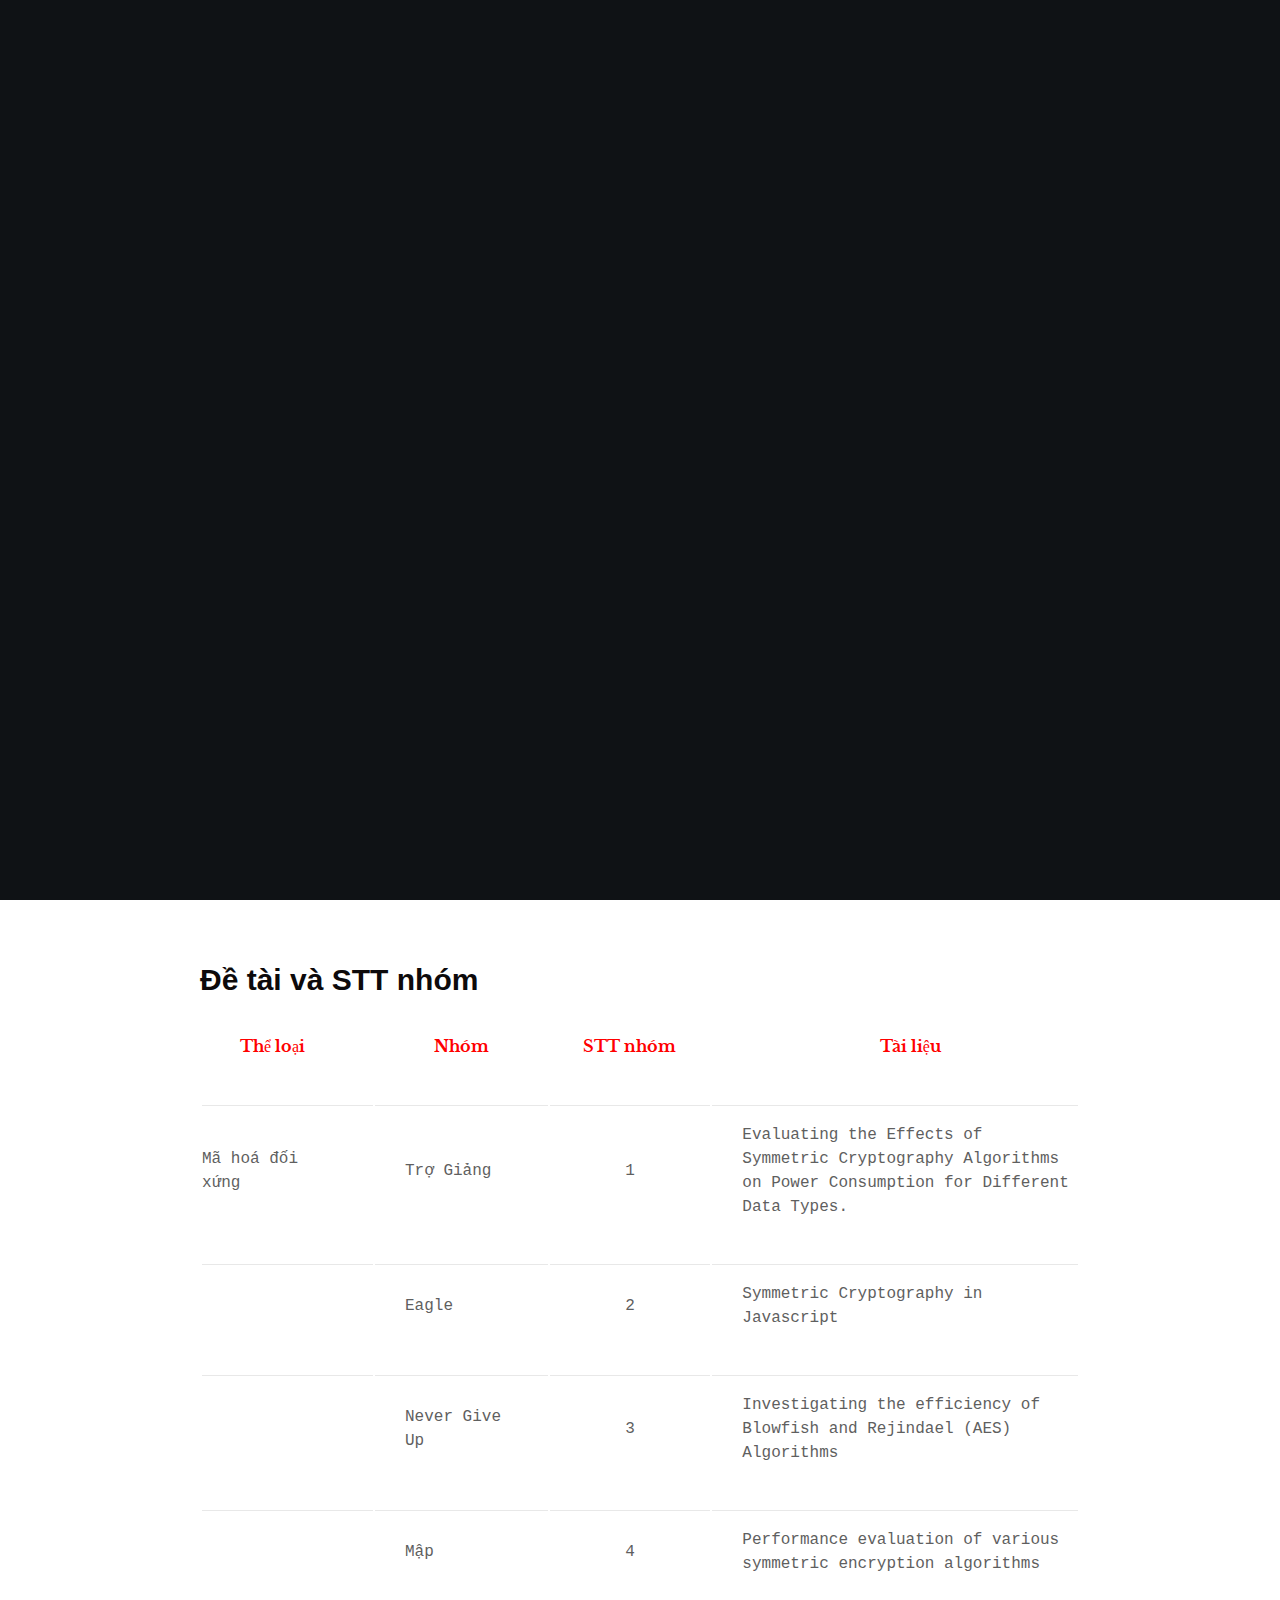
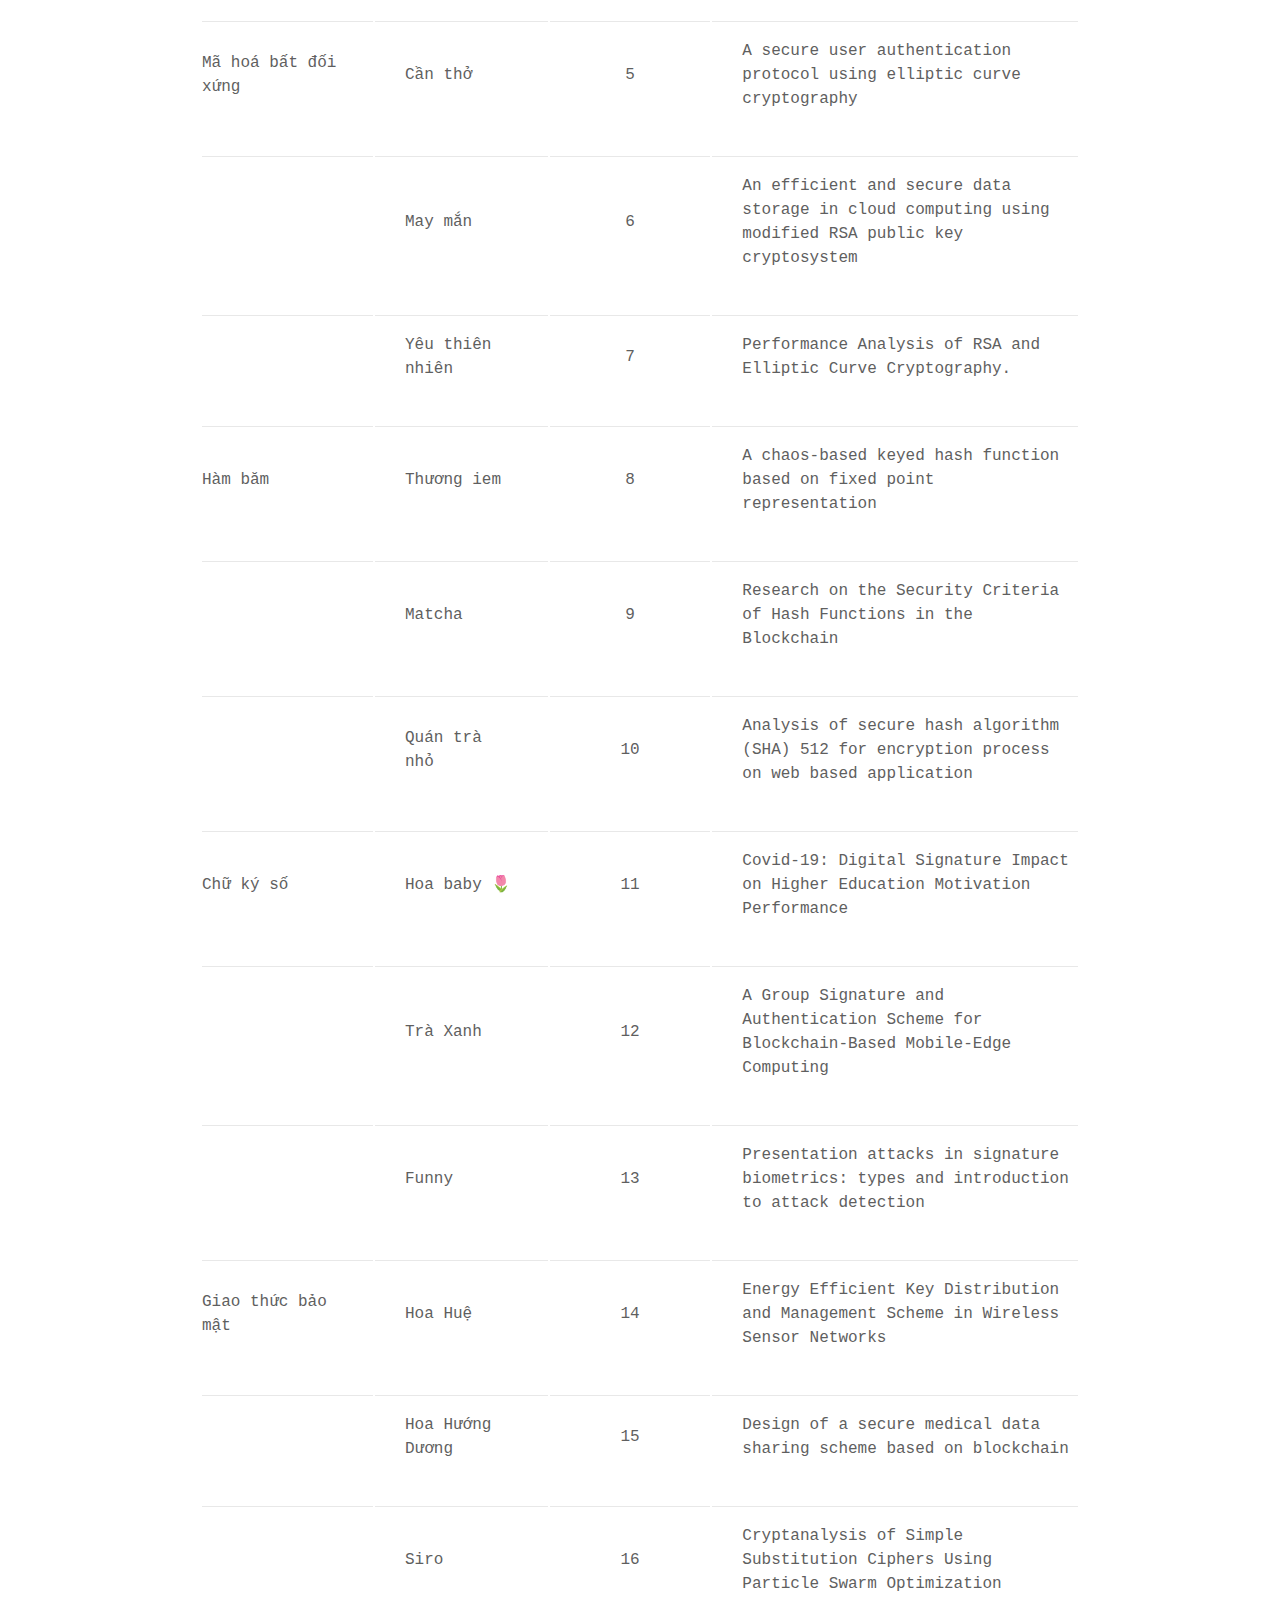
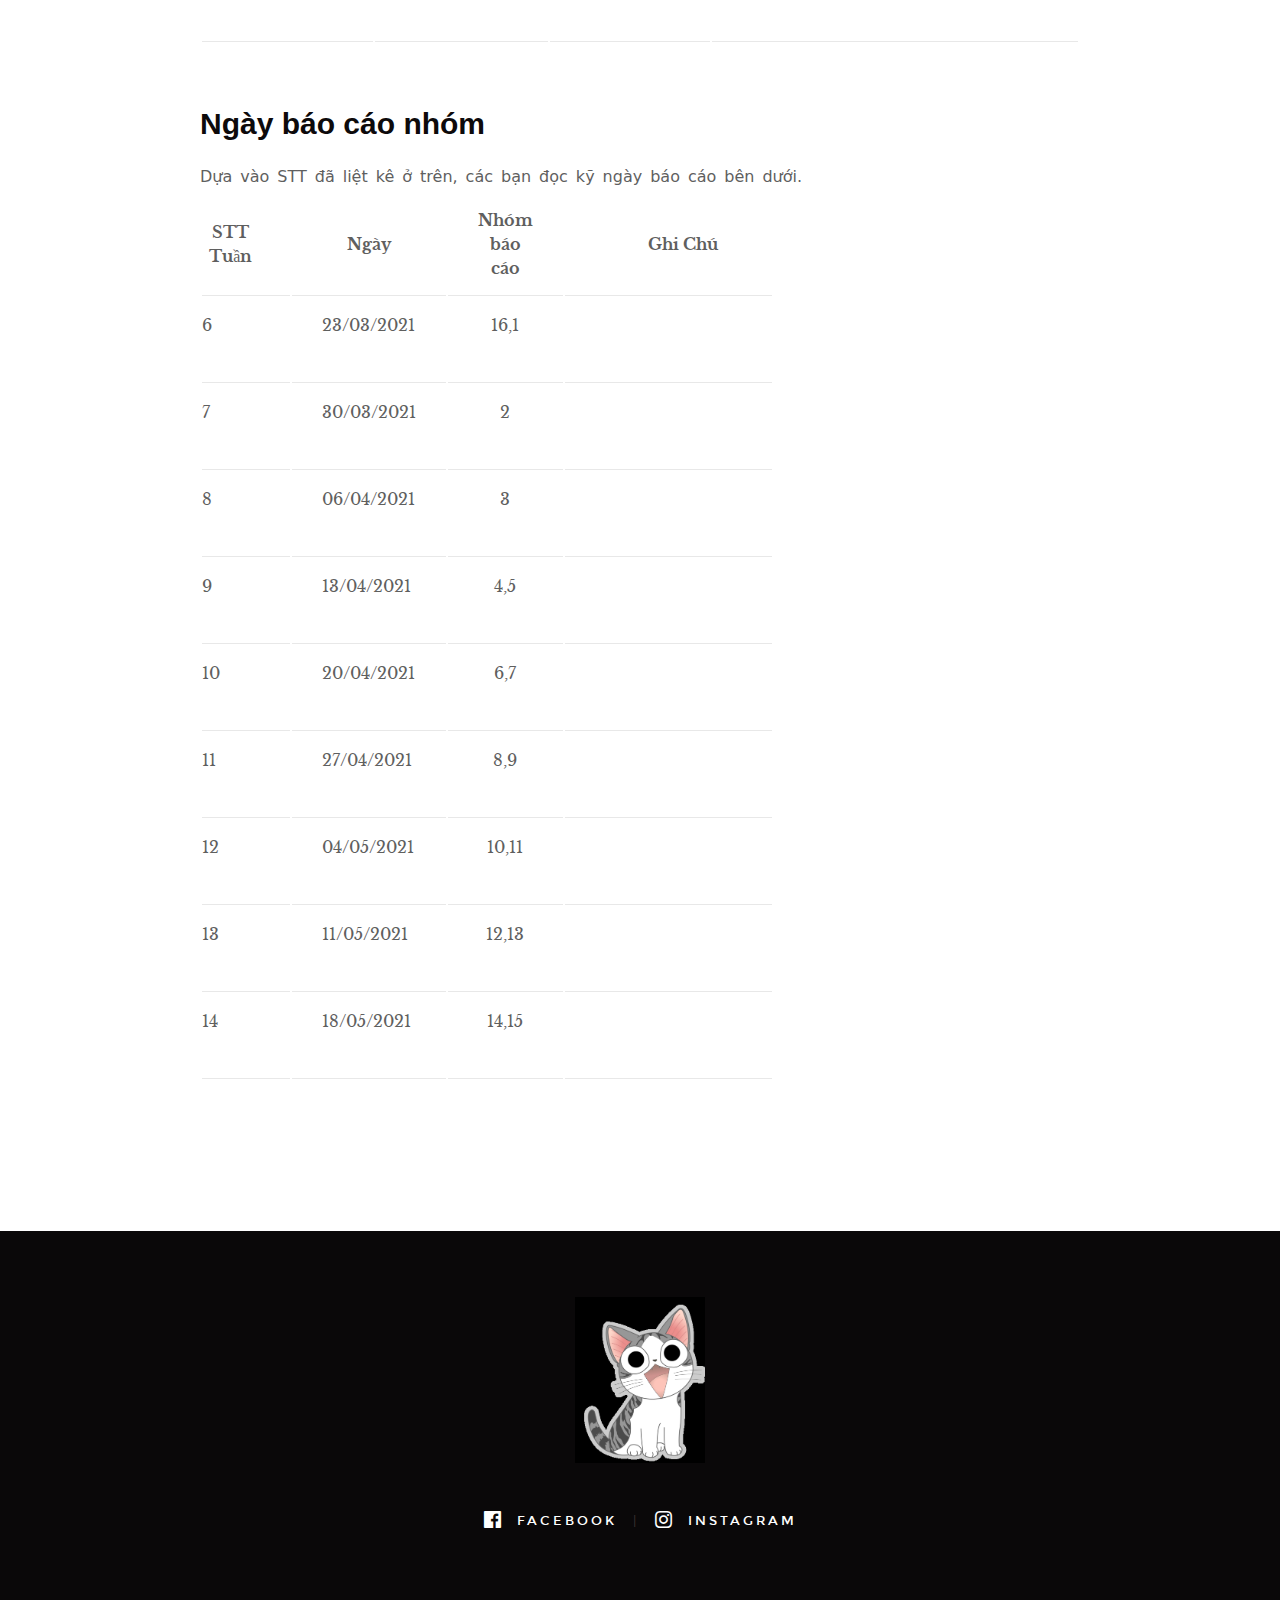
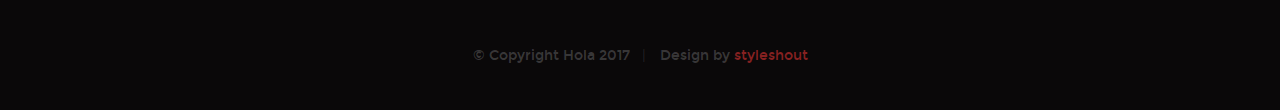
==== commit fcb10f5d: "some content changes in iss detail" ====
--- a/iss-detail.html
+++ b/iss-detail.html
@@ -96,14 +96,14 @@
             <div class="col-full blog-content__main">
                 <p class="lead-detail">Đây là trang chi tiết của học phần "An toàn và bảo mật thông tin" của năm học 2020-2021.
                     <br>
-                    Bao gồm:
+                    Bao gồm: (click vào nội dung cần xem)
                     <ol>
                         <li>STT của nhóm tương ứng với tên mà nhóm đã đăng ký</li>
-                        <li>Đề tài và tài nguyên báo cáo</li>
-                        <li>Ngày báo cáo cụ thể</li>
+                        <li><a href="#topics">Đề tài và tài nguyên báo cáo</a></li>
+                        <li><a href="#date">Ngày báo cáo cụ thể</a></li>
                     </ol>
                 </p>
-                <h2 class="h2-detail">Đề tài và STT nhóm</h2>
+                <h2 class="h2-detail" id="topics">Đề tài và STT nhóm</h2>
                 <!-- https://html-online.com/editor/ -->
                 <table style="width: 1000px; font-family: monospace;" >
                     <tbody>
@@ -132,7 +132,9 @@
                     <p>1</p>
                     </td>
                     <td style="width: 254.688px;">
-                    <p>&nbsp;</p>
+                    <p>
+                        Evaluating the Effects of Symmetric Cryptography Algorithms on Power Consumption for Different Data Types.
+                    </p>
                     </td>
                     </tr>
                     <tr>
@@ -146,7 +148,9 @@
                     <p>2</p>
                     </td>
                     <td style="width: 254.688px;">
-                    <p>&nbsp;</p>
+                    <p>
+                        Symmetric Cryptography in Javascript
+                    </p>
                     </td>
                     </tr>
                     <tr>
@@ -160,7 +164,7 @@
                     <p>3</p>
                     </td>
                     <td style="width: 254.688px;">
-                    <p>&nbsp;</p>
+                    <p> Investigating the efficiency of Blowfish and Rejindael (AES) Algorithms</p>
                     </td>
                     </tr>
                     <tr>
@@ -174,7 +178,8 @@
                     <p>4</p>
                     </td>
                     <td style="width: 254.688px;">
-                    <p>&nbsp;</p>
+                    <p> Performance evaluation of various symmetric encryption algorithms
+                    </p>
                     </td>
                     </tr>
                     <tr>
@@ -188,7 +193,8 @@
                     <p>5</p>
                     </td>
                     <td style="width: 254.688px;">
-                    <p>&nbsp;</p>
+                    <p> A secure user authentication protocol using elliptic curve cryptography
+                    </p>
                     </td>
                     </tr>
                     <tr>
@@ -202,7 +208,8 @@
                     <p>6</p>
                     </td>
                     <td style="width: 254.688px;">
-                    <p>&nbsp;</p>
+                    <p> An efficient and secure data storage in cloud computing using modified RSA public key cryptosystem
+                    </p>
                     </td>
                     </tr>
                     <tr>
@@ -216,7 +223,8 @@
                     <p>7</p>
                     </td>
                     <td style="width: 254.688px;">
-                    <p>&nbsp;</p>
+                    <p> Performance Analysis of RSA and Elliptic Curve Cryptography.
+                    </p>
                     </td>
                     </tr>
                     <tr>
@@ -230,7 +238,8 @@
                     <p>8</p>
                     </td>
                     <td style="width: 254.688px;">
-                    <p>&nbsp;</p>
+                    <p> A chaos-based keyed hash function based on fixed point representation
+                    </p>
                     </td>
                     </tr>
                     <tr>
@@ -244,7 +253,8 @@
                     <p>9</p>
                     </td>
                     <td style="width: 254.688px;">
-                    <p>&nbsp;</p>
+                    <p> Research on the Security Criteria of Hash Functions in the Blockchain
+                    </p>
                     </td>
                     </tr>
                     <tr>
@@ -258,7 +268,8 @@
                     <p>10</p>
                     </td>
                     <td style="width: 254.688px;">
-                    <p>&nbsp;</p>
+                    <p>  Analysis of secure hash algorithm (SHA) 512 for encryption process on web based application
+                    </p>
                     </td>
                     </tr>
                     <tr>
@@ -272,7 +283,8 @@
                     <p>11</p>
                     </td>
                     <td style="width: 254.688px;">
-                    <p>&nbsp;</p>
+                    <p> Covid-19: Digital Signature Impact on Higher Education Motivation Performance
+                    </p>
                     </td>
                     </tr>
                     <tr>
@@ -286,7 +298,8 @@
                     <p>12</p>
                     </td>
                     <td style="width: 254.688px;">
-                    <p>&nbsp;</p>
+                    <p> A Group Signature and Authentication Scheme for Blockchain-Based Mobile-Edge Computing
+                    </p>
                     </td>
                     </tr>
                     <tr>
@@ -300,7 +313,8 @@
                     <p>13</p>
                     </td>
                     <td style="width: 254.688px;">
-                    <p>&nbsp;</p>
+                    <p> Presentation attacks in signature biometrics: types and introduction to attack detection
+                    </p>
                     </td>
                     </tr>
                     <tr>
@@ -314,7 +328,8 @@
                     <p>14</p>
                     </td>
                     <td style="width: 254.688px;">
-                    <p>&nbsp;</p>
+                    <p> Energy Efficient Key Distribution and Management Scheme in Wireless Sensor Networks
+                    </p>
                     </td>
                     </tr>
                     <tr>
@@ -328,12 +343,28 @@
                     <p>15</p>
                     </td>
                     <td style="width: 254.688px;">
-                    <p>&nbsp;</p>
-                    </td>
-                    </tr>
+                    <p> Design of a secure medical data sharing scheme based on blockchain
+                    </p>
+                    </td>
+                    </tr>
+                    <tr>
+                        <td style="width: 119.132px;">
+                        <p>&nbsp;</p>
+                        </td>
+                        <td style="width: 120.243px;">
+                        <p>Siro</p>
+                        </td>
+                        <td style="width: 72.4653px; text-align: center;">
+                        <p>16</p>
+                        </td>
+                        <td style="width: 254.688px;">
+                        <p> Cryptanalysis of Simple Substitution Ciphers Using Particle Swarm Optimization
+                        </p>
+                        </td>
+                        </tr>
                     </tbody>
                     </table>
-                <h2 class="h2-detail">Ngày báo cáo nhóm</h2>
+                <h2 class="h2-detail" id="date">Ngày báo cáo nhóm</h2>
                 Dựa vào STT đã liệt kê ở trên, các bạn đọc kỹ ngày báo cáo bên dưới.
                 <table style="width: 574px;">
                     <tbody>
@@ -351,7 +382,7 @@
                     <p>23/03/2021</p>
                     </td>
                     <td style="height: 31px; width: 114px;">
-                    <p style="text-align: center;">1</p>
+                    <p style="text-align: center;">16,1</p>
                     </td>
                     <td style="height: 31px; width: 230px;">&nbsp;</td>
                     </tr>
